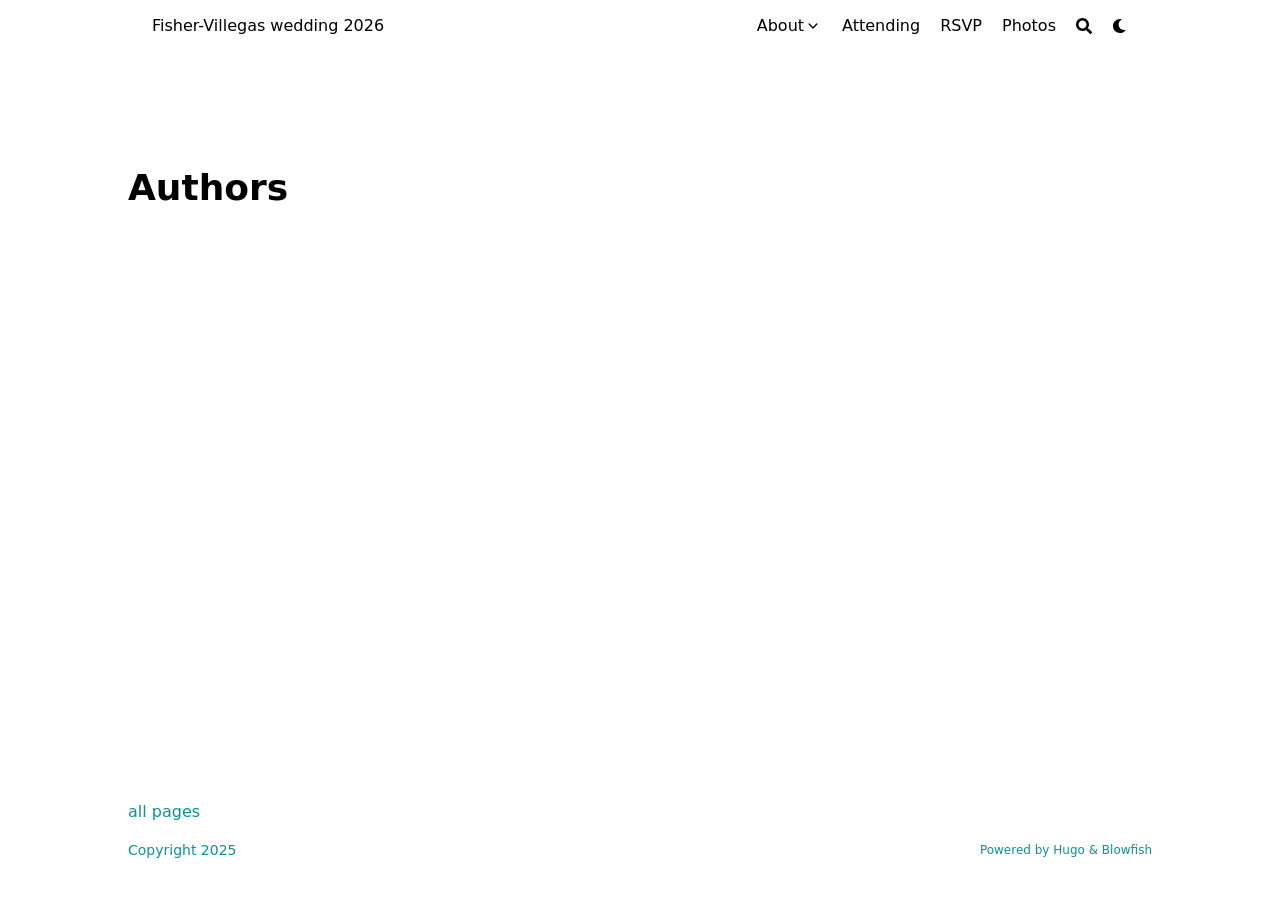
==== authors/index.html @ 95db7f05 "first" ====
<!doctype html>
<html
  lang="en"
  dir="ltr"
  class="scroll-smooth"
  data-default-appearance="light"
  data-auto-appearance="true"><head>
  <meta charset="utf-8">
  
    <meta http-equiv="content-language" content="en">
  
  <meta name="viewport" content="width=device-width, initial-scale=1.0">
  <meta http-equiv="X-UA-Compatible" content="ie=edge">
  <meta name="theme-color">

  
  <title>Authors &middot; Fisher-Villegas wedding 2026</title>
    <meta name="title" content="Authors &middot; Fisher-Villegas wedding 2026">

  
  <meta name="description" content="My awesome website">
  
  
  
  <link rel="canonical" href="/authors/">
  
      <link rel="alternate" type="application/rss+xml" href="/authors/index.xml" title="Fisher-Villegas wedding 2026" />
  
  
  
  
  
  
  
  
  
  
    
    
  
  
  <link
    type="text/css"
    rel="stylesheet"
    href="/css/main.bundle.min.0aa66857f04d6227991f8569ee3f696c177a013dd3d6143012922731d3c39399de2d27cdfc6acd08d117e744866d55031b97e3de1606413230615f7bd757d579.css"
    integrity="sha512-CqZoV/BNYieZH4Vp7j9pbBd6AT3T1hQwEpInMdPDk5neLSfN/GrNCNEX50SGbVUDG5fj3hYGQTIwYV9711fVeQ==">

  
  
  <script
    type="text/javascript"
    src="/js/appearance.min.516a16745bea5a9bd011138d254cc0fd3973cd55ce6e15f3dec763e7c7c2c7448f8fe7b54cca811cb821b0c7e12cd161caace1dd794ac3d34d40937cbcc9ee12.js"
    integrity="sha512-UWoWdFvqWpvQERONJUzA/TlzzVXObhXz3sdj58fCx0SPj&#43;e1TMqBHLghsMfhLNFhyqzh3XlKw9NNQJN8vMnuEg=="></script>
  
  
    
    
    
  
  
  
  
  
  
  
  
  
  
    
    <script
      defer
      type="text/javascript"
      id="script-bundle"
      src="/js/main.bundle.min.a187118b41a60744310065c567365de85730c8495301d0ebae41810cc6f7a47432b1de7d4f3b11338959f1ac50c266be6b4b73acf6bf770016eb59b602cc1aa0.js"
      integrity="sha512-oYcRi0GmB0QxAGXFZzZd6FcwyElTAdDrrkGBDMb3pHQysd59TzsRM4lZ8axQwma&#43;a0tzrPa/dwAW61m2AswaoA=="
      data-copy="Copy"
      data-copied="Copied"></script>
  
  
    
    <script src="/lib/zoom/zoom.min.umd.a527109b68c082a70f3697716dd72a9d5aa8b545cf800cecbbc7399f2ca6f6e0ce3e431f2062b48bbfa47c9ea42822714060bef309be073f49b9c0e30d318d7b.js" integrity="sha512-pScQm2jAgqcPNpdxbdcqnVqotUXPgAzsu8c5nyym9uDOPkMfIGK0i7&#43;kfJ6kKCJxQGC&#43;8wm&#43;Bz9JucDjDTGNew=="></script>
  

  
  
    <link rel="apple-touch-icon" sizes="180x180" href="/apple-touch-icon.png">
    <link rel="icon" type="image/png" sizes="32x32" href="/favicon-32x32.png">
    <link rel="icon" type="image/png" sizes="16x16" href="/favicon-16x16.png">
    <link rel="manifest" href="/site.webmanifest">
  

  
  
  
  
  
  

  
  <meta property="og:url" content="/authors/">
  <meta property="og:site_name" content="Fisher-Villegas wedding 2026">
  <meta property="og:title" content="Authors">
  <meta property="og:description" content="My awesome website">
  <meta property="og:locale" content="en">
  <meta property="og:type" content="website">

  
  <meta name="twitter:card" content="summary">
  <meta name="twitter:title" content="Authors">
  <meta name="twitter:description" content="My awesome website">

  


  
  
    <meta name="author" content="Fisher-Villegas wedding">
  
  
    
      
        
      
    
  

  
  

<script src="/lib/jquery/jquery.slim.min.b0dca576e87d7eaa5850ae4e61759c065786cdb6489d68fcc82240539eebd5da522bdb4fda085ffd245808c8fe2acb2516408eb774ef26b5f6015fc6737c0ea8.js" integrity="sha512-sNylduh9fqpYUK5OYXWcBleGzbZInWj8yCJAU57r1dpSK9tP2ghf/SRYCMj&#43;KsslFkCOt3TvJrX2AV/Gc3wOqA=="></script>























  
  





  
  

  
  

  
  

  
  
</head>
<body
    class="flex flex-col h-screen px-6 m-auto text-lg leading-7 max-w-7xl bg-neutral text-neutral-900 dark:bg-neutral-800 dark:text-neutral sm:px-14 md:px-24 lg:px-32 scrollbar-thin scrollbar-track-neutral-200 scrollbar-thumb-neutral-400 dark:scrollbar-track-neutral-800 dark:scrollbar-thumb-neutral-600">
    <div id="the-top" class="absolute flex self-center">
      <a
        class="px-3 py-1 text-sm -translate-y-8 rounded-b-lg bg-primary-200 focus:translate-y-0 dark:bg-neutral-600"
        href="#main-content">
        <span class="font-bold text-primary-600 ltr:pr-2 rtl:pl-2 dark:text-primary-400">&darr;</span>
        Skip to main content
      </a>
    </div>
    
    
      <div class="min-h-[148px]"></div>
<div class="fixed inset-x-0 pl-[24px] pr-[24px] z-100">
  <div
    id="menu-blur"
    class="absolute opacity-0 inset-x-0 top-0 h-full single_hero_background nozoom backdrop-blur-2xl shadow-2xl"></div>
  <div class="relative max-w-[64rem] ml-auto mr-auto">
    













<div
  class="main-menu flex items-center justify-between px-4 py-6 sm:px-6 md:justify-start gap-x-3 pt-[2px] pr-0 pb-[3px] pl-0">
  
  
    
    

  <div class="flex flex-1 items-center justify-between">
    <nav class="flex space-x-3">
      
        <a href="/" class="text-base font-medium text-gray-500 hover:text-gray-900">
          Fisher-Villegas wedding 2026
        </a>
      
    </nav>
    
  <nav class="hidden md:flex items-center gap-x-5 md:ml-12 h-12">
    
      
        
  <div>
  <div class="cursor-pointer flex items-center nested-menu">
    
    <a
      
      class="text-base font-medium text-gray-500 hover:text-primary-600 dark:hover:text-primary-400"
      title="">
      <p>
        About
      </p>
    </a>
    <span>
      <span class="relative block icon"><svg
  xmlns="http://www.w3.org/2000/svg"
  viewBox="0 0 20 20"
  fill="currentColor"
  aria-hidden="true"
>
  <path
    fill-rule="evenodd"
    d="M5.23 7.21a.75.75 0 011.06.02L10 11.168l3.71-3.938a.75.75 0 111.08 1.04l-4.25 4.5a.75.75 0 01-1.08 0l-4.25-4.5a.75.75 0 01.02-1.06z"
    clip-rule="evenodd"
  />
</svg>
</span>
    </span>
  </div>
  <div class="absolute menuhide">
    <div class="pt-2 p-5 mt-2 rounded-xl backdrop-blur shadow-2xl">
      <div class="flex flex-col space-y-3">
        
          <a
            href="/home/about/couple/"
            
            class="flex items-center text-gray-500 hover:text-primary-600 dark:hover:text-primary-400">
            
            <p class="text-sm font-sm" title="About">
              About the couple
            </p>
          </a>
        
          <a
            href="/home/about/location/"
            
            class="flex items-center text-gray-500 hover:text-primary-600 dark:hover:text-primary-400">
            
            <p class="text-sm font-sm" title="Location">
              Location
            </p>
          </a>
        
          <a
            href="/home/about/accom/"
            
            class="flex items-center text-gray-500 hover:text-primary-600 dark:hover:text-primary-400">
            
            <p class="text-sm font-sm" title="Accommodations">
              Accommodations
            </p>
          </a>
        
          <a
            href="/home/about/schedule/"
            
            class="flex items-center text-gray-500 hover:text-primary-600 dark:hover:text-primary-400">
            
            <p class="text-sm font-sm" title="Schedule">
              Schedule
            </p>
          </a>
        
          <a
            href="/home/about/gifts/"
            
            class="flex items-center text-gray-500 hover:text-primary-600 dark:hover:text-primary-400">
            
            <p class="text-sm font-sm" title="Gifts">
              Gifts
            </p>
          </a>
        
      </div>
    </div>
  </div>
</div>



      
        
  <a
  href="/home/attending/"
  
  class="flex items-center text-gray-500 hover:text-primary-600 dark:hover:text-primary-400">
  
  <p class="text-base font-medium" title="Attending">
    Attending
  </p>
</a>



      
        
  <a
  href="/home/rsvp/"
  
  class="flex items-center text-gray-500 hover:text-primary-600 dark:hover:text-primary-400">
  
  <p class="text-base font-medium" title="RSVP">
    RSVP
  </p>
</a>



      
        
  <a
  href="/home/photos/"
  
  class="flex items-center text-gray-500 hover:text-primary-600 dark:hover:text-primary-400">
  
  <p class="text-base font-medium" title="Photos">
    Photos
  </p>
</a>



      
    

    

    

    
      <button
        id="search-button"
        aria-label="Search"
        class="text-base hover:text-primary-600 dark:hover:text-primary-400"
        title="Search (/)">
        <span class="relative block icon"><svg aria-hidden="true" focusable="false" data-prefix="fas" data-icon="search" class="svg-inline--fa fa-search fa-w-16" role="img" xmlns="http://www.w3.org/2000/svg" viewBox="0 0 512 512"><path fill="currentColor" d="M505 442.7L405.3 343c-4.5-4.5-10.6-7-17-7H372c27.6-35.3 44-79.7 44-128C416 93.1 322.9 0 208 0S0 93.1 0 208s93.1 208 208 208c48.3 0 92.7-16.4 128-44v16.3c0 6.4 2.5 12.5 7 17l99.7 99.7c9.4 9.4 24.6 9.4 33.9 0l28.3-28.3c9.4-9.4 9.4-24.6.1-34zM208 336c-70.7 0-128-57.2-128-128 0-70.7 57.2-128 128-128 70.7 0 128 57.2 128 128 0 70.7-57.2 128-128 128z"/></svg>
</span>
      </button>
    

    
      <div class=" flex items-center">
        <button
          id="appearance-switcher"
          aria-label="Dark mode switcher"
          type="button"
          class="text-base hover:text-primary-600 dark:hover:text-primary-400">
          <div class="flex items-center justify-center dark:hidden">
            <span class="relative block icon"><svg xmlns="http://www.w3.org/2000/svg" viewBox="0 0 512 512"><path fill="currentColor" d="M32 256c0-123.8 100.3-224 223.8-224c11.36 0 29.7 1.668 40.9 3.746c9.616 1.777 11.75 14.63 3.279 19.44C245 86.5 211.2 144.6 211.2 207.8c0 109.7 99.71 193 208.3 172.3c9.561-1.805 16.28 9.324 10.11 16.95C387.9 448.6 324.8 480 255.8 480C132.1 480 32 379.6 32 256z"/></svg>
</span>
          </div>
          <div class="items-center justify-center hidden dark:flex">
            <span class="relative block icon"><svg xmlns="http://www.w3.org/2000/svg" viewBox="0 0 512 512"><path fill="currentColor" d="M256 159.1c-53.02 0-95.1 42.98-95.1 95.1S202.1 351.1 256 351.1s95.1-42.98 95.1-95.1S309 159.1 256 159.1zM509.3 347L446.1 255.1l63.15-91.01c6.332-9.125 1.104-21.74-9.826-23.72l-109-19.7l-19.7-109c-1.975-10.93-14.59-16.16-23.72-9.824L256 65.89L164.1 2.736c-9.125-6.332-21.74-1.107-23.72 9.824L121.6 121.6L12.56 141.3C1.633 143.2-3.596 155.9 2.736 164.1L65.89 256l-63.15 91.01c-6.332 9.125-1.105 21.74 9.824 23.72l109 19.7l19.7 109c1.975 10.93 14.59 16.16 23.72 9.824L256 446.1l91.01 63.15c9.127 6.334 21.75 1.107 23.72-9.822l19.7-109l109-19.7C510.4 368.8 515.6 356.1 509.3 347zM256 383.1c-70.69 0-127.1-57.31-127.1-127.1c0-70.69 57.31-127.1 127.1-127.1s127.1 57.3 127.1 127.1C383.1 326.7 326.7 383.1 256 383.1z"/></svg>
</span>
          </div>
        </button>
      </div>
    
  </nav>

    
  <div class="flex md:hidden items-center gap-x-5 md:ml-12 h-12">
    <span></span>

    

    

    
      <button
        id="search-button-mobile"
        aria-label="Search"
        class="text-base hover:text-primary-600 dark:hover:text-primary-400"
        title="Search (/)">
        <span class="relative block icon"><svg aria-hidden="true" focusable="false" data-prefix="fas" data-icon="search" class="svg-inline--fa fa-search fa-w-16" role="img" xmlns="http://www.w3.org/2000/svg" viewBox="0 0 512 512"><path fill="currentColor" d="M505 442.7L405.3 343c-4.5-4.5-10.6-7-17-7H372c27.6-35.3 44-79.7 44-128C416 93.1 322.9 0 208 0S0 93.1 0 208s93.1 208 208 208c48.3 0 92.7-16.4 128-44v16.3c0 6.4 2.5 12.5 7 17l99.7 99.7c9.4 9.4 24.6 9.4 33.9 0l28.3-28.3c9.4-9.4 9.4-24.6.1-34zM208 336c-70.7 0-128-57.2-128-128 0-70.7 57.2-128 128-128 70.7 0 128 57.2 128 128 0 70.7-57.2 128-128 128z"/></svg>
</span>
      </button>
    

    
      <button
        id="appearance-switcher-mobile"
        aria-label="Dark mode switcher"
        type="button"
        class="text-base hover:text-primary-600 dark:hover:text-primary-400 ltr:mr-1 rtl:ml-1">
        <div class="flex items-center justify-center dark:hidden">
          <span class="relative block icon"><svg xmlns="http://www.w3.org/2000/svg" viewBox="0 0 512 512"><path fill="currentColor" d="M32 256c0-123.8 100.3-224 223.8-224c11.36 0 29.7 1.668 40.9 3.746c9.616 1.777 11.75 14.63 3.279 19.44C245 86.5 211.2 144.6 211.2 207.8c0 109.7 99.71 193 208.3 172.3c9.561-1.805 16.28 9.324 10.11 16.95C387.9 448.6 324.8 480 255.8 480C132.1 480 32 379.6 32 256z"/></svg>
</span>
        </div>
        <div class="items-center justify-center hidden dark:flex">
          <span class="relative block icon"><svg xmlns="http://www.w3.org/2000/svg" viewBox="0 0 512 512"><path fill="currentColor" d="M256 159.1c-53.02 0-95.1 42.98-95.1 95.1S202.1 351.1 256 351.1s95.1-42.98 95.1-95.1S309 159.1 256 159.1zM509.3 347L446.1 255.1l63.15-91.01c6.332-9.125 1.104-21.74-9.826-23.72l-109-19.7l-19.7-109c-1.975-10.93-14.59-16.16-23.72-9.824L256 65.89L164.1 2.736c-9.125-6.332-21.74-1.107-23.72 9.824L121.6 121.6L12.56 141.3C1.633 143.2-3.596 155.9 2.736 164.1L65.89 256l-63.15 91.01c-6.332 9.125-1.105 21.74 9.824 23.72l109 19.7l19.7 109c1.975 10.93 14.59 16.16 23.72 9.824L256 446.1l91.01 63.15c9.127 6.334 21.75 1.107 23.72-9.822l19.7-109l109-19.7C510.4 368.8 515.6 356.1 509.3 347zM256 383.1c-70.69 0-127.1-57.31-127.1-127.1c0-70.69 57.31-127.1 127.1-127.1s127.1 57.3 127.1 127.1C383.1 326.7 326.7 383.1 256 383.1z"/></svg>
</span>
        </div>
      </button>
    
  </div>

  </div>
  
  <div class="-my-2 md:hidden">
    <div id="menu-button" class="block">
      
        <div class="cursor-pointer hover:text-primary-600 dark:hover:text-primary-400">
          <span class="relative block icon"><svg xmlns="http://www.w3.org/2000/svg" viewBox="0 0 448 512"><path fill="currentColor" d="M0 96C0 78.33 14.33 64 32 64H416C433.7 64 448 78.33 448 96C448 113.7 433.7 128 416 128H32C14.33 128 0 113.7 0 96zM0 256C0 238.3 14.33 224 32 224H416C433.7 224 448 238.3 448 256C448 273.7 433.7 288 416 288H32C14.33 288 0 273.7 0 256zM416 448H32C14.33 448 0 433.7 0 416C0 398.3 14.33 384 32 384H416C433.7 384 448 398.3 448 416C448 433.7 433.7 448 416 448z"/></svg>
</span>
        </div>
        <div
          id="menu-wrapper"
          class="fixed inset-0 z-30 invisible w-screen h-screen m-0 overflow-auto transition-opacity opacity-0 cursor-default bg-neutral-100/50 backdrop-blur-sm dark:bg-neutral-900/50 pt-[5px]">
          <ul
            class="flex space-y-2 mt-3 flex-col items-end w-full px-6 py-6 mx-auto overflow-visible list-none ltr:text-right rtl:text-left max-w-7xl">
            <li id="menu-close-button">
              <span
                class="cursor-pointer inline-block align-text-bottom hover:text-primary-600 dark:hover:text-primary-400">
                <span class="relative block icon"><svg xmlns="http://www.w3.org/2000/svg" viewBox="0 0 320 512"><path fill="currentColor" d="M310.6 361.4c12.5 12.5 12.5 32.75 0 45.25C304.4 412.9 296.2 416 288 416s-16.38-3.125-22.62-9.375L160 301.3L54.63 406.6C48.38 412.9 40.19 416 32 416S15.63 412.9 9.375 406.6c-12.5-12.5-12.5-32.75 0-45.25l105.4-105.4L9.375 150.6c-12.5-12.5-12.5-32.75 0-45.25s32.75-12.5 45.25 0L160 210.8l105.4-105.4c12.5-12.5 32.75-12.5 45.25 0s12.5 32.75 0 45.25l-105.4 105.4L310.6 361.4z"/></svg>
</span>
              </span>
            </li>

            
              
  <li class="mt-1">
  <a
    href=""
    class="flex items-center text-gray-500 hover:text-primary-600 dark:hover:text-primary-400">
    
    <p class="text-bg font-bg" title="">
      About
    </p>
    <span>
      <span class="relative block icon"><svg
  xmlns="http://www.w3.org/2000/svg"
  viewBox="0 0 20 20"
  fill="currentColor"
  aria-hidden="true"
>
  <path
    fill-rule="evenodd"
    d="M5.23 7.21a.75.75 0 011.06.02L10 11.168l3.71-3.938a.75.75 0 111.08 1.04l-4.25 4.5a.75.75 0 01-1.08 0l-4.25-4.5a.75.75 0 01.02-1.06z"
    clip-rule="evenodd"
  />
</svg>
</span>
    </span>
  </a>
</li>

  <li class="mt-1">
    <a
      href="/home/about/couple/"
      
      class="flex items-center text-gray-500 hover:text-primary-600 dark:hover:text-primary-400">
      
      <p class="text-sm font-small" title="About">
        About the couple
      </p>
    </a>
  </li>

  <li class="mt-1">
    <a
      href="/home/about/location/"
      
      class="flex items-center text-gray-500 hover:text-primary-600 dark:hover:text-primary-400">
      
      <p class="text-sm font-small" title="Location">
        Location
      </p>
    </a>
  </li>

  <li class="mt-1">
    <a
      href="/home/about/accom/"
      
      class="flex items-center text-gray-500 hover:text-primary-600 dark:hover:text-primary-400">
      
      <p class="text-sm font-small" title="Accommodations">
        Accommodations
      </p>
    </a>
  </li>

  <li class="mt-1">
    <a
      href="/home/about/schedule/"
      
      class="flex items-center text-gray-500 hover:text-primary-600 dark:hover:text-primary-400">
      
      <p class="text-sm font-small" title="Schedule">
        Schedule
      </p>
    </a>
  </li>

  <li class="mt-1">
    <a
      href="/home/about/gifts/"
      
      class="flex items-center text-gray-500 hover:text-primary-600 dark:hover:text-primary-400">
      
      <p class="text-sm font-small" title="Gifts">
        Gifts
      </p>
    </a>
  </li>

<li class="mb-2"></li>



            
              
  <li class="mt-1">
  <a
    href="/home/attending/"
    
    class="flex items-center text-gray-500 hover:text-primary-600 dark:hover:text-primary-400">
    
    <p class="text-bg font-bg" title="Attending">
      Attending
    </p>
  </a>
</li>



            
              
  <li class="mt-1">
  <a
    href="/home/rsvp/"
    
    class="flex items-center text-gray-500 hover:text-primary-600 dark:hover:text-primary-400">
    
    <p class="text-bg font-bg" title="RSVP">
      RSVP
    </p>
  </a>
</li>



            
              
  <li class="mt-1">
  <a
    href="/home/photos/"
    
    class="flex items-center text-gray-500 hover:text-primary-600 dark:hover:text-primary-400">
    
    <p class="text-bg font-bg" title="Photos">
      Photos
    </p>
  </a>
</li>



            

          </ul>
          
        </div>
      
    </div>
  </div>

</div>




  <script>
    (function () {
      var $mainmenu = $(".main-menu");
      var path = window.location.pathname;
      $mainmenu.find('a[href="' + path + '"]').each(function (i, e) {
        $(e).children("p").addClass("active");
      });
    })();
  </script>


  </div>
</div>


<script
  type="text/javascript"
  src="/js/background-blur.min.0ad33cb9c066f652728b2cc09c9ceaf32645544f48e8b6b38f120d86f433ed997da275a49e6151fe0176430c45376812708d84727f3f969101fb44a4345b3f34.js"
  integrity="sha512-CtM8ucBm9lJyiyzAnJzq8yZFVE9I6LazjxINhvQz7Zl9onWknmFR/gF2QwxFN2gScI2Ecn8/lpEB&#43;0SkNFs/NA=="
  data-target-id="menu-blur"></script>

    
    <div class="relative flex flex-col grow">
      <main id="main-content" class="grow">
        
  
  <header>
    
    <h1 class="mt-5 text-4xl font-extrabold text-neutral-900 dark:text-neutral">Authors</h1>
    <div class="mt-1 mb-2 text-base text-neutral-500 dark:text-neutral-400 print:hidden">
      





  
  



  

  

  

  

  


  <div class="flex flex-row flex-wrap items-center">
    
    
  </div>


    </div>
  </header>
  

  

    <section class="flex flex-wrap max-w-prose -mx-2 overflow-hidden">
      
    </section>
  


        
      </main><footer id="site-footer" class="py-10 print:hidden">
  
  
    
      
      
        
          
          
      
      
      
      <nav class="flex flex-row pb-4 text-base font-medium text-neutral-500 dark:text-neutral-400 ">
        <ul class="flex list-none flex-col sm:flex-row">
          
            <li class=" flex mb-1 ltr:text-right rtl:text-left sm:mb-0 ltr:sm:mr-7 ltr:sm:last:mr-0 rtl:sm:ml-7 rtl:sm:last:ml-0 ">
              <a
                class="decoration-primary-500 hover:underline hover:decoration-2 hover:underline-offset-2 flex items-center"
                href="/home/"
                title="Homes">
                
                all pages
              </a>
            </li>
          
        </ul>
      </nav>
    
  
  <div class="flex items-center justify-between">
    
    
      <p class="text-sm text-neutral-500 dark:text-neutral-400">
          Copyright 2025
      </p>
    

    
    
      <p class="text-xs text-neutral-500 dark:text-neutral-400">
        
        
        Powered by <a class="hover:underline hover:decoration-primary-400 hover:text-primary-500"
          href="https://gohugo.io/" target="_blank" rel="noopener noreferrer">Hugo</a> &amp; <a class="hover:underline hover:decoration-primary-400 hover:text-primary-500"
          href="https://blowfish.page/" target="_blank" rel="noopener noreferrer">Blowfish</a>
      </p>
    
  </div>
  
    <script>
      mediumZoom(document.querySelectorAll("img:not(.nozoom)"), {
        margin: 24,
        background: "rgba(0,0,0,0.5)",
        scrollOffset: 0,
      });
    </script>
  
  
  
  <script
    type="text/javascript"
    src="/js/process.min.ee03488f19c93c2efb199e2e3014ea5f3cb2ce7d45154adb3399a158cac27ca52831db249ede5bb602700ef87eb02434139de0858af1818ab0fb4182472204a4.js"
    integrity="sha512-7gNIjxnJPC77GZ4uMBTqXzyyzn1FFUrbM5mhWMrCfKUoMdsknt5btgJwDvh&#43;sCQ0E53ghYrxgYqw&#43;0GCRyIEpA=="></script>
  
  
</footer>
<div
  id="search-wrapper"
  class="invisible fixed inset-0 flex h-screen w-screen cursor-default flex-col bg-neutral-500/50 p-4 backdrop-blur-sm dark:bg-neutral-900/50 sm:p-6 md:p-[10vh] lg:p-[12vh] z-500"
  data-url="/">
  <div
    id="search-modal"
    class="flex flex-col w-full max-w-3xl min-h-0 mx-auto border rounded-md shadow-lg top-20 border-neutral-200 bg-neutral dark:border-neutral-700 dark:bg-neutral-800">
    <header class="relative z-10 flex items-center justify-between flex-none px-2">
      <form class="flex items-center flex-auto min-w-0">
        <div class="flex items-center justify-center w-8 h-8 text-neutral-400">
          <span class="relative block icon"><svg aria-hidden="true" focusable="false" data-prefix="fas" data-icon="search" class="svg-inline--fa fa-search fa-w-16" role="img" xmlns="http://www.w3.org/2000/svg" viewBox="0 0 512 512"><path fill="currentColor" d="M505 442.7L405.3 343c-4.5-4.5-10.6-7-17-7H372c27.6-35.3 44-79.7 44-128C416 93.1 322.9 0 208 0S0 93.1 0 208s93.1 208 208 208c48.3 0 92.7-16.4 128-44v16.3c0 6.4 2.5 12.5 7 17l99.7 99.7c9.4 9.4 24.6 9.4 33.9 0l28.3-28.3c9.4-9.4 9.4-24.6.1-34zM208 336c-70.7 0-128-57.2-128-128 0-70.7 57.2-128 128-128 70.7 0 128 57.2 128 128 0 70.7-57.2 128-128 128z"/></svg>
</span>
        </div>
        <input
          type="search"
          id="search-query"
          class="flex flex-auto h-12 mx-1 bg-transparent appearance-none focus:outline-dotted focus:outline-2 focus:outline-transparent"
          placeholder="Search"
          tabindex="0">
      </form>
      <button
        id="close-search-button"
        class="flex items-center justify-center w-8 h-8 text-neutral-700 hover:text-primary-600 dark:text-neutral dark:hover:text-primary-400"
        title="Close (Esc)">
        <span class="relative block icon"><svg xmlns="http://www.w3.org/2000/svg" viewBox="0 0 320 512"><path fill="currentColor" d="M310.6 361.4c12.5 12.5 12.5 32.75 0 45.25C304.4 412.9 296.2 416 288 416s-16.38-3.125-22.62-9.375L160 301.3L54.63 406.6C48.38 412.9 40.19 416 32 416S15.63 412.9 9.375 406.6c-12.5-12.5-12.5-32.75 0-45.25l105.4-105.4L9.375 150.6c-12.5-12.5-12.5-32.75 0-45.25s32.75-12.5 45.25 0L160 210.8l105.4-105.4c12.5-12.5 32.75-12.5 45.25 0s12.5 32.75 0 45.25l-105.4 105.4L310.6 361.4z"/></svg>
</span>
      </button>
    </header>
    <section class="flex-auto px-2 overflow-auto">
      <ul id="search-results">
        
      </ul>
    </section>
  </div>
</div>

    </div>
  </body>
  
    <script
      data-name="BMC-Widget"
      data-cfasync="false"
      src="https://cdnjs.buymeacoffee.com/1.0.0/widget.prod.min.js"
      data-id=""
      data-description="Support me on Buy me a coffee!"
      data-message="Hello"
      data-color="#FFDD00"
      data-position="Right"
      data-x_margin="18"
      data-y_margin="18"></script>
  
</html>
---- css/main.bundle.min.0aa66857f04d6227991f8569ee3f696c177a013dd3d6143012922731d3c39399de2d27cdfc6acd08d117e744866d55031b97e3de1606413230615f7bd757d579.css ----
:root{--color-neutral:255, 255, 255;--color-neutral-50:255, 255, 255;--color-neutral-100:214, 251, 252;--color-neutral-200:142, 245, 247;--color-neutral-300:70, 239, 243;--color-neutral-400:15, 217, 222;--color-neutral-500:10, 147, 150;--color-neutral-600:7, 110, 112;--color-neutral-700:5, 72, 74;--color-neutral-800:2, 35, 35;--color-neutral-900:0, 0, 0;--color-primary-50:255, 255, 255;--color-primary-100:255, 255, 255;--color-primary-200:255, 240, 212;--color-primary-300:255, 213, 136;--color-primary-400:255, 187, 59;--color-primary-500:238, 155, 0;--color-primary-600:197, 128, 0;--color-primary-700:156, 102, 0;--color-primary-800:116, 75, 0;--color-primary-900:75, 49, 0;--color-secondary-50:255, 255, 255;--color-secondary-100:255, 246, 241;--color-secondary-200:254, 194, 166;--color-secondary-300:252, 142, 91;--color-secondary-400:251, 91, 15;--color-secondary-500:187, 62, 3;--color-secondary-600:147, 49, 2;--color-secondary-700:107, 35, 2;--color-secondary-800:67, 22, 1;--color-secondary-900:26, 9, 0}/*!tailwindcss v4.1.11 | MIT License | https://tailwindcss.com*//*!Blowfish | MIT License | https://github.com/nunocoracao/blowfish*/@layer properties;#zen-mode-button{cursor:pointer}.zen-mode{position:relative}body.zen-mode-enable{ #bmc-wbtn, .author { display: none !important; }}.prose .chroma{position:static;border-radius:var(--radius-md);background-color:rgba(var(--color-neutral-50),1);color:rgba(var(--color-neutral-700),1);&:is(.dark *) { background-color:rgba(var(--color-neutral-700),1); } &:is(.dark *) { color:rgba(var(--color-neutral-200),1); }}.chroma .lntd,.chroma .lntd pre{margin:calc(var(--spacing) * 0);--tw-border-style:none;border-style:none;padding:calc(var(--spacing) * 0);vertical-align:top}.chroma .lntable{display:block;width:auto;overflow:hidden;padding-inline:calc(var(--spacing) * 4);padding-block:calc(var(--spacing) * 3);font-size:var(--text-base);line-height:var(--tw-leading,var(--text-base--line-height));border-spacing:0}.chroma .hl{margin-inline:calc(var(--spacing) * -4);display:block;width:auto;background-color:rgba(var(--color-primary-100),1);padding-inline:calc(var(--spacing) * 4);&:is(.dark *) { background-color:rgba(var(--color-primary-900),1); }}.chroma .lntd .hl{margin:calc(var(--spacing) * 0);padding:calc(var(--spacing) * 0)}.chroma .lnt,.chroma .ln{margin-right:.4em;padding-inline:.4em;padding-block:calc(var(--spacing) * 0);color:rgba(var(--color-neutral-600),1);&:is(.dark *) { color:rgba(var(--color-neutral-300),1); }}.chroma .k,.chroma .kd,.chroma .kn,.chroma .kp,.chroma .kr,.chroma .nc,.chroma .fm,.chroma .nn,.chroma .vc,.chroma .o{color:rgba(var(--color-primary-600),1);&:is(.dark *) { color:rgba(var(--color-primary-300),1); }}.chroma .kc{--tw-font-weight:var(--font-weight-semibold);font-weight:var(--font-weight-semibold);color:rgba(var(--color-secondary-400),1);&:is(.dark *) { color:rgba(var(--color-secondary-500),1); }}.chroma .kt,.chroma .nv,.chroma .vi,.chroma .vm,.chroma .m,.chroma .mb,.chroma .mf,.chroma .mh,.chroma .mi,.chroma .il,.chroma .mo{color:rgba(var(--color-secondary-400),1);&:is(.dark *) { color:rgba(var(--color-secondary-600),1); }}.chroma .n,.chroma .nd,.chroma .ni,.chroma .nl{color:rgba(var(--color-secondary-900),1);&:is(.dark *) { color:rgba(var(--color-secondary-200),1); }}.chroma .na,.chroma .nb,.chroma .bp,.chroma .nx,.chroma .py,.chroma .nt{color:rgba(var(--color-secondary-800),1);&:is(.dark *) { color:rgba(var(--color-secondary-300),1); }}.chroma .no,.chroma .ne,.chroma .vg{--tw-font-weight:var(--font-weight-semibold);font-weight:var(--font-weight-semibold);color:rgba(var(--color-secondary-400),1);&:is(.dark *) { color:rgba(var(--color-secondary-500),1); }}.chroma .nf{color:rgba(var(--color-secondary-600),1);&:is(.dark *) { color:rgba(var(--color-secondary-500),1); }}.chroma .l,.chroma .ld,.chroma .s,.chroma .sa,.chroma .sb,.chroma .sc,.chroma .dl,.chroma .sd,.chroma .s2,.chroma .sh,.chroma .si,.chroma .sx,.chroma .s1,.chroma .gi,.chroma .go,.chroma .gp{color:rgba(var(--color-primary-800),1);&:is(.dark *) { color:rgba(var(--color-primary-400),1); }}.chroma .se{--tw-font-weight:var(--font-weight-semibold);font-weight:var(--font-weight-semibold);color:rgba(var(--color-secondary-400),1);&:is(.dark *) { color:rgba(var(--color-secondary-500),1); }}.chroma .sr,.chroma .ss{--tw-font-weight:var(--font-weight-semibold);font-weight:var(--font-weight-semibold);color:rgba(var(--color-primary-800),1);&:is(.dark *) { color:rgba(var(--color-primary-400),1); }}.chroma .ow{--tw-font-weight:var(--font-weight-semibold);font-weight:var(--font-weight-semibold);color:rgba(var(--color-primary-400),1);&:is(.dark *) { color:rgba(var(--color-primary-600),1); }}.chroma .c,.chroma .cm,.chroma .c1,.chroma .cs,.chroma .cp,.chroma .cpf{color:rgba(var(--color-neutral-500),1);font-style:italic;&:is(.dark *) { color:rgba(var(--color-neutral-400),1); }}.chroma .ch{--tw-font-weight:var(--font-weight-semibold);font-weight:var(--font-weight-semibold);color:rgba(var(--color-neutral-500),1);font-style:italic;&:is(.dark *) { color:rgba(var(--color-neutral-400),1); }}.chroma .ge{font-style:italic}.chroma .gh{--tw-font-weight:var(--font-weight-semibold);font-weight:var(--font-weight-semibold);color:rgba(var(--color-neutral-500),1)}.chroma .gs{--tw-font-weight:var(--font-weight-semibold);font-weight:var(--font-weight-semibold)}.chroma .gu,.chroma .gt{color:rgba(var(--color-neutral-500),1)}.chroma .gl{text-decoration-line:underline}.a11y-panel-enter-active{animation:slideInFromTop .3s cubic-bezier(.4,0,.2,1)forwards}.a11y-panel-leave-active{animation:slideOutToTop .3s cubic-bezier(.4,0,.2,1)forwards}.ios-toggle{position:relative;width:42px;height:24px;background:#e5e5e5;border-radius:12px;cursor:pointer;transition:background-color .3s ease;pointer-events:auto}.ios-toggle input{position:absolute;top:0;left:0;width:100%;height:100%;opacity:0;cursor:pointer;z-index:1}.ios-toggle::after{content:"";position:absolute;top:2px;left:2px;width:20px;height:20px;background:#fff;border-radius:50%;transition:transform .3s ease,background-color .3s ease;box-shadow:0 1px 3px rgba(0,0,0,.2);z-index:0}.ios-toggle input:checked+.toggle-track::after{transform:translateX(18px)}.ios-toggle input:checked+.toggle-track{background:rgba(var(--color-primary-500),1)}.ios-toggle input:checked~.ios-toggle-ball{transform:translateX(18px)}.ios-toggle.is-checked{background:rgba(var(--color-primary-500),1)}.ios-toggle:has(input:checked){background:rgba(var(--color-primary-500),1)}.ios-toggle:has(input:checked)::after{transform:translateX(18px)}.dark .ios-toggle{background:#404040}.dark .ios-toggle::after{background:#f5f5f5}@layer theme,base,components,utilities;@layer theme{:root,:host{--font-sans:ui-sans-serif, system-ui, sans-serif, "Apple Color Emoji",
      "Segoe UI Emoji", "Segoe UI Symbol", "Noto Color Emoji";--font-mono:ui-monospace, SFMono-Regular, Menlo, Monaco, Consolas, "Liberation Mono",
      "Courier New", monospace;--spacing:0.25rem;--container-xs:20rem;--container-xl:36rem;--container-3xl:48rem;--container-7xl:80rem;--text-xs:0.75rem;--text-xs--line-height:calc(1 / 0.75);--text-sm:0.875rem;--text-sm--line-height:calc(1.25 / 0.875);--text-base:1rem;--text-base--line-height:calc(1.5 / 1);--text-lg:1.125rem;--text-lg--line-height:calc(1.75 / 1.125);--text-xl:1.25rem;--text-xl--line-height:calc(1.75 / 1.25);--text-2xl:1.5rem;--text-2xl--line-height:calc(2 / 1.5);--text-3xl:1.875rem;--text-3xl--line-height:calc(2.25 / 1.875);--text-4xl:2.25rem;--text-4xl--line-height:calc(2.5 / 2.25);--font-weight-light:300;--font-weight-normal:400;--font-weight-medium:500;--font-weight-semibold:600;--font-weight-bold:700;--font-weight-extrabold:800;--tracking-normal:0em;--leading-snug:1.375;--radius-md:0.375rem;--radius-lg:0.5rem;--radius-xl:0.75rem;--radius-2xl:1rem;--ease-in:cubic-bezier(0.4, 0, 1, 1);--ease-out:cubic-bezier(0, 0, 0.2, 1);--ease-in-out:cubic-bezier(0.4, 0, 0.2, 1);--animate-pulse:pulse 2s cubic-bezier(0.4, 0, 0.6, 1) infinite;--blur-sm:8px;--blur-2xl:40px;--default-transition-duration:150ms;--default-transition-timing-function:cubic-bezier(0.4, 0, 0.2, 1);--default-font-family:var(--font-sans);--default-mono-font-family:var(--font-mono)}}@layer base{*,::after,::before,::backdrop,::file-selector-button{box-sizing:border-box;margin:0;padding:0;border:0 solid}html,:host{line-height:1.5;-webkit-text-size-adjust:100%;tab-size:4;font-family:var(--default-font-family,ui-sans-serif,system-ui,sans-serif,"Apple Color Emoji","Segoe UI Emoji","Segoe UI Symbol","Noto Color Emoji");font-feature-settings:var(--default-font-feature-settings,normal);font-variation-settings:var(--default-font-variation-settings,normal);-webkit-tap-highlight-color:transparent}hr{height:0;color:inherit;border-top-width:1px}abbr:where([title]){-webkit-text-decoration:underline dotted;text-decoration:underline dotted}h1,h2,h3,h4,h5,h6{font-size:inherit;font-weight:inherit}a{color:inherit;-webkit-text-decoration:inherit;text-decoration:inherit}b,strong{font-weight:bolder}code,kbd,samp,pre{font-family:var(--default-mono-font-family,ui-monospace,SFMono-Regular,Menlo,Monaco,Consolas,"Liberation Mono","Courier New",monospace);font-feature-settings:var(--default-mono-font-feature-settings,normal);font-variation-settings:var(--default-mono-font-variation-settings,normal);font-size:1em}small{font-size:80%}sub,sup{font-size:75%;line-height:0;position:relative;vertical-align:baseline}sub{bottom:-.25em}sup{top:-.5em}table{text-indent:0;border-color:inherit;border-collapse:collapse}:-moz-focusring{outline:auto}progress{vertical-align:baseline}summary{display:list-item}ol,ul,menu{list-style:none}img,svg,video,canvas,audio,iframe,embed,object{display:block;vertical-align:middle}img,video{max-width:100%;height:auto}button,input,select,optgroup,textarea,::file-selector-button{font:inherit;font-feature-settings:inherit;font-variation-settings:inherit;letter-spacing:inherit;color:inherit;border-radius:0;background-color:transparent;opacity:1}:where(select:is([multiple],[size])) optgroup{font-weight:bolder}:where(select:is([multiple],[size])) optgroup option{padding-inline-start:20px}::file-selector-button{margin-inline-end:4px}::placeholder{opacity:1}@supports(not (-webkit-appearance:-apple-pay-button)) or (contain-intrinsic-size:1px){::placeholder{color:currentcolor;@supports(color:color-mix(in lab,red,red)){color: color-mix(in oklab,currentcolor 50%,transparent);}}}textarea{resize:vertical}::-webkit-search-decoration{-webkit-appearance:none}::-webkit-date-and-time-value{min-height:1lh;text-align:inherit}::-webkit-datetime-edit{display:inline-flex}::-webkit-datetime-edit-fields-wrapper{padding:0}::-webkit-datetime-edit,::-webkit-datetime-edit-year-field,::-webkit-datetime-edit-month-field,::-webkit-datetime-edit-day-field,::-webkit-datetime-edit-hour-field,::-webkit-datetime-edit-minute-field,::-webkit-datetime-edit-second-field,::-webkit-datetime-edit-millisecond-field,::-webkit-datetime-edit-meridiem-field{padding-block:0}:-moz-ui-invalid{box-shadow:none}button,input:where([type=button],[type=reset],[type=submit]),::file-selector-button{appearance:button}::-webkit-inner-spin-button,::-webkit-outer-spin-button{height:auto}[hidden]:where(:not([hidden=until-found])){display:none !important}}@layer utilities{.pointer-events-auto{pointer-events:auto}.pointer-events-none{pointer-events:none}.\!visible{visibility:visible !important}.collapse{visibility:collapse}.invisible{visibility:hidden}.visible{visibility:visible}.sr-only{position:absolute;width:1px;height:1px;padding:0;margin:-1px;overflow:hidden;clip:rect(0,0,0,0);white-space:nowrap;border-width:0}.\!absolute{position:absolute !important}.absolute{position:absolute}.fixed{position:fixed}.relative{position:relative}.static{position:static}.sticky{position:sticky}.inset-0{inset:calc(var(--spacing) * 0)}.inset-x-0{inset-inline:calc(var(--spacing) * 0)}.top-0{top:calc(var(--spacing) * 0)}.top-1\/2{top:calc(1/2 * 100%)}.top-20{top:calc(var(--spacing) * 20)}.top-\[110vh\]{top:110vh}.top-\[calc\(100vh-5\.5rem\)\]{top:calc(100vh - 5.5rem)}.right-0{right:calc(var(--spacing) * 0)}.bottom-0{bottom:calc(var(--spacing) * 0)}.left-0{left:calc(var(--spacing) * 0)}.left-1\/2{left:calc(1/2 * 100%)}.left-\[calc\(max\(-50vw\,-800px\)\+50\%\)\]{left:calc(max(-50vw,-800px) + 50%)}.-z-10{z-index:calc(10 * -1)}.z-2{z-index:2}.z-10{z-index:10}.z-30{z-index:30}.z-80{z-index:80}.z-100{z-index:100}.z-500{z-index:500}.z-\[1\]{z-index:1}.z-\[999\]{z-index:999}.z-\[1040\]{z-index:1040}.z-\[1070\]{z-index:1070}.z-\[1080\]{z-index:1080}.order-first{order:-9999}.float-left{float:left}.container{width:100%;@media(width >= 640px){max-width: 640px;}@media(width >= 853px){max-width: 853px;}@media(width >= 1024px){max-width: 1024px;}@media(width >= 1280px){max-width: 1280px;}@media(width >= 1536px){max-width: 1536px;}}.\!-m-px{margin:-1px !important}.m-0{margin:calc(var(--spacing) * 0)}.m-1{margin:calc(var(--spacing) * 1)}.m-2{margin:calc(var(--spacing) * 2)}.m-300{margin:calc(var(--spacing) * 300)}.m-auto{margin:auto}.-mx-2{margin-inline:calc(var(--spacing) * -2)}.mx-1{margin-inline:calc(var(--spacing) * 1)}.mx-\[3px\]{margin-inline:3px}.mx-\[15\%\]{margin-inline:15%}.mx-auto{margin-inline:auto}.-my-2{margin-block:calc(var(--spacing) * -2)}.my-0{margin-block:calc(var(--spacing) * 0)}.my-3{margin-block:calc(var(--spacing) * 3)}.prose{color:var(--tw-prose-body);max-width:65ch; :where(p):not(:where([class~="not-prose"],[class~="not-prose"] *)) { margin-top: 1.25em; margin-bottom: 1.25em; } :where([class~="lead"]):not(:where([class~="not-prose"],[class~="not-prose"] *)) { color: var(--tw-prose-lead); font-size: 1.25em; line-height: 1.6; margin-top: 1.2em; margin-bottom: 1.2em; } :where(a):not(:where([class~="not-prose"],[class~="not-prose"] *)) { color: var(--tw-prose-links); text-decoration: none; font-weight: 500; text-decoration-color: rgba(var(--color-primary-300), 1); &:hover { color: rgba(var(--color-primary-600), 1); text-decoration: none; border-radius: 0.09rem; } } :where(strong):not(:where([class~="not-prose"],[class~="not-prose"] *)) { color: var(--tw-prose-bold); font-weight: 600; } :where(a strong):not(:where([class~="not-prose"],[class~="not-prose"] *)) { color: inherit; } :where(blockquote strong):not(:where([class~="not-prose"],[class~="not-prose"] *)) { color: inherit; } :where(thead th strong):not(:where([class~="not-prose"],[class~="not-prose"] *)) { color: inherit; } :where(ol):not(:where([class~="not-prose"],[class~="not-prose"] *)) { list-style-type: decimal; margin-top: 1.25em; margin-bottom: 1.25em; padding-inline-start: 1.625em; } :where(ol[type="A"]):not(:where([class~="not-prose"],[class~="not-prose"] *)) { list-style-type: upper-alpha; } :where(ol[type="a"]):not(:where([class~="not-prose"],[class~="not-prose"] *)) { list-style-type: lower-alpha; } :where(ol[type="A" s]):not(:where([class~="not-prose"],[class~="not-prose"] *)) { list-style-type: upper-alpha; } :where(ol[type="a" s]):not(:where([class~="not-prose"],[class~="not-prose"] *)) { list-style-type: lower-alpha; } :where(ol[type="I"]):not(:where([class~="not-prose"],[class~="not-prose"] *)) { list-style-type: upper-roman; } :where(ol[type="i"]):not(:where([class~="not-prose"],[class~="not-prose"] *)) { list-style-type: lower-roman; } :where(ol[type="I" s]):not(:where([class~="not-prose"],[class~="not-prose"] *)) { list-style-type: upper-roman; } :where(ol[type="i" s]):not(:where([class~="not-prose"],[class~="not-prose"] *)) { list-style-type: lower-roman; } :where(ol[type="1"]):not(:where([class~="not-prose"],[class~="not-prose"] *)) { list-style-type: decimal; } :where(ul):not(:where([class~="not-prose"],[class~="not-prose"] *)) { list-style-type: disc; margin-top: 1.25em; margin-bottom: 1.25em; padding-inline-start: 1.625em; } :where(ol > li):not(:where([class~="not-prose"],[class~="not-prose"] *))::marker { font-weight: 400; color: var(--tw-prose-counters); } :where(ul > li):not(:where([class~="not-prose"],[class~="not-prose"] *))::marker { color: var(--tw-prose-bullets); } :where(dt):not(:where([class~="not-prose"],[class~="not-prose"] *)) { color: var(--tw-prose-headings); font-weight: 600; margin-top: 1.25em; } :where(hr):not(:where([class~="not-prose"],[class~="not-prose"] *)) { border-color: var(--tw-prose-hr); border-top-width: 1; margin-top: 3em; margin-bottom: 3em; } :where(blockquote):not(:where([class~="not-prose"],[class~="not-prose"] *)) { font-weight: 500; font-style: italic; color: var(--tw-prose-quotes); border-inline-start-width: 0.25rem; border-inline-start-color: var(--tw-prose-quote-borders); quotes: "\201C""\201D""\2018""\2019"; margin-top: 1.6em; margin-bottom: 1.6em; padding-inline-start: 1em; } :where(blockquote p:first-of-type):not(:where([class~="not-prose"],[class~="not-prose"] *))::before { content: open-quote; } :where(blockquote p:last-of-type):not(:where([class~="not-prose"],[class~="not-prose"] *))::after { content: close-quote; } :where(h1):not(:where([class~="not-prose"],[class~="not-prose"] *)) { color: var(--tw-prose-headings); font-weight: 800; font-size: 2.25em; margin-top: 0; margin-bottom: 0.8888889em; line-height: 1.1111111; } :where(h1 strong):not(:where([class~="not-prose"],[class~="not-prose"] *)) { font-weight: 900; color: inherit; } :where(h2):not(:where([class~="not-prose"],[class~="not-prose"] *)) { color: var(--tw-prose-headings); font-weight: 700; font-size: 1.5em; margin-top: 2em; margin-bottom: 1em; line-height: 1.3333333; } :where(h2 strong):not(:where([class~="not-prose"],[class~="not-prose"] *)) { font-weight: 800; color: inherit; } :where(h3):not(:where([class~="not-prose"],[class~="not-prose"] *)) { color: var(--tw-prose-headings); font-weight: 600; font-size: 1.25em; margin-top: 1.6em; margin-bottom: 0.6em; line-height: 1.6; } :where(h3 strong):not(:where([class~="not-prose"],[class~="not-prose"] *)) { font-weight: 700; color: inherit; } :where(h4):not(:where([class~="not-prose"],[class~="not-prose"] *)) { color: var(--tw-prose-headings); font-weight: 600; margin-top: 1.5em; margin-bottom: 0.5em; line-height: 1.5; } :where(h4 strong):not(:where([class~="not-prose"],[class~="not-prose"] *)) { font-weight: 700; color: inherit; } :where(img):not(:where([class~="not-prose"],[class~="not-prose"] *)) { margin-top: 2em; margin-bottom: 2em; } :where(picture):not(:where([class~="not-prose"],[class~="not-prose"] *)) { display: block; margin-top: 2em; margin-bottom: 2em; } :where(video):not(:where([class~="not-prose"],[class~="not-prose"] *)) { margin-top: 2em; margin-bottom: 2em; } :where(kbd):not(:where([class~="not-prose"],[class~="not-prose"] *)) { font-weight: 600; font-family: inherit; color: var(--tw-prose-kbd); box-shadow: 0 0 0 1px rgb(var(--tw-prose-kbd-shadows) / 10%), 0 3px 0 rgb(var(--tw-prose-kbd-shadows) / 10%); font-size: 0.9rem; border-radius: 0.25rem; padding-top: 0.1875em; padding-inline-end: 0.375em; padding-bottom: 0.1875em; padding-inline-start: 0.375em; background-color: rgba(var(--color-neutral-200), 1); padding: 0.1rem 0.4rem; } :where(code):not(:where([class~="not-prose"],[class~="not-prose"] *)) { color: var(--tw-prose-code); font-weight: 600; font-size: 0.875em; background-color: rgba(var(--color-neutral-50), 1); padding-top: 3px; padding-bottom: 3px; padding-left: 5px; padding-right: 5px; border-radius: 0.25rem; } :where(code):not(:where([class~="not-prose"],[class~="not-prose"] *))::before { content: "`"; display: none; } :where(code):not(:where([class~="not-prose"],[class~="not-prose"] *))::after { content: "`"; display: none; } :where(a code):not(:where([class~="not-prose"],[class~="not-prose"] *)) { color: var(--tw-prose-code); } :where(h1 code):not(:where([class~="not-prose"],[class~="not-prose"] *)) { color: inherit; } :where(h2 code):not(:where([class~="not-prose"],[class~="not-prose"] *)) { color: inherit; font-size: 0.875em; } :where(h3 code):not(:where([class~="not-prose"],[class~="not-prose"] *)) { color: inherit; font-size: 0.9em; } :where(h4 code):not(:where([class~="not-prose"],[class~="not-prose"] *)) { color: inherit; } :where(blockquote code):not(:where([class~="not-prose"],[class~="not-prose"] *)) { color: inherit; } :where(thead th code):not(:where([class~="not-prose"],[class~="not-prose"] *)) { color: inherit; } :where(pre):not(:where([class~="not-prose"],[class~="not-prose"] *)) { color: var(--tw-prose-pre-code); background-color: var(--tw-prose-pre-bg); overflow-x: auto; font-weight: 400; font-size: 0.875em; line-height: 1.7142857; margin-top: 1.7142857em; margin-bottom: 1.7142857em; border-radius: 0.375rem; padding-top: 0.8571429em; padding-inline-end: 1.1428571em; padding-bottom: 0.8571429em; padding-inline-start: 1.1428571em; } :where(pre code):not(:where([class~="not-prose"],[class~="not-prose"] *)) { background-color: transparent; border-width: 0; border-radius: 0; padding: 0; font-weight: inherit; color: inherit; font-size: inherit; font-family: inherit; line-height: inherit; } :where(pre code):not(:where([class~="not-prose"],[class~="not-prose"] *))::before { content: none; } :where(pre code):not(:where([class~="not-prose"],[class~="not-prose"] *))::after { content: none; } :where(table):not(:where([class~="not-prose"],[class~="not-prose"] *)) { width: 100%; table-layout: auto; margin-top: 2em; margin-bottom: 2em; font-size: 0.875em; line-height: 1.7142857; } :where(thead):not(:where([class~="not-prose"],[class~="not-prose"] *)) { border-bottom-width: 1px; border-bottom-color: var(--tw-prose-th-borders); } :where(thead th):not(:where([class~="not-prose"],[class~="not-prose"] *)) { color: var(--tw-prose-headings); font-weight: 600; vertical-align: bottom; padding-inline-end: 0.5714286em; padding-bottom: 0.5714286em; padding-inline-start: 0.5714286em; } :where(tbody tr):not(:where([class~="not-prose"],[class~="not-prose"] *)) { border-bottom-width: 1px; border-bottom-color: var(--tw-prose-td-borders); } :where(tbody tr:last-child):not(:where([class~="not-prose"],[class~="not-prose"] *)) { border-bottom-width: 0; } :where(tbody td):not(:where([class~="not-prose"],[class~="not-prose"] *)) { vertical-align: baseline; } :where(tfoot):not(:where([class~="not-prose"],[class~="not-prose"] *)) { border-top-width: 1px; border-top-color: var(--tw-prose-th-borders); } :where(tfoot td):not(:where([class~="not-prose"],[class~="not-prose"] *)) { vertical-align: top; } :where(th, td):not(:where([class~="not-prose"],[class~="not-prose"] *)) { text-align: start; } :where(figure > *):not(:where([class~="not-prose"],[class~="not-prose"] *)) { margin-top: 0; margin-bottom: 0; } :where(figcaption):not(:where([class~="not-prose"],[class~="not-prose"] *)) { color: var(--tw-prose-captions); font-size: 0.875em; line-height: 1.4285714; margin-top: 0.8571429em; } --tw-prose-body: rgba(var(--color-neutral-700), 1);--tw-prose-headings:rgba(var(--color-neutral-800), 1);--tw-prose-lead:rgba(var(--color-neutral-500), 1);--tw-prose-links:rgba(var(--color-primary-600), 1);--tw-prose-bold:rgba(var(--color-neutral-900), 1);--tw-prose-counters:rgba(var(--color-neutral-800), 1);--tw-prose-bullets:rgba(var(--color-neutral-500), 1);--tw-prose-hr:rgba(var(--color-neutral-200), 1);--tw-prose-quotes:rgba(var(--color-neutral-700), 1);--tw-prose-quote-borders:rgba(var(--color-primary-200), 1);--tw-prose-captions:rgba(var(--color-neutral-500), 1);--tw-prose-kbd:oklch(21% 0.034 264.665);--tw-prose-kbd-shadows:NaN NaN NaN;--tw-prose-code:rgba(var(--color-secondary-700), 1);--tw-prose-pre-code:rgba(var(--color-neutral-700), 1);--tw-prose-pre-bg:rgba(var(--color-neutral-50), 1);--tw-prose-th-borders:rgba(var(--color-neutral-500), 1);--tw-prose-td-borders:rgba(var(--color-neutral-300), 1);--tw-prose-invert-body:rgba(var(--color-neutral-300), 1);--tw-prose-invert-headings:rgba(var(--color-neutral-50), 1);--tw-prose-invert-lead:rgba(var(--color-neutral-500), 1);--tw-prose-invert-links:rgba(var(--color-primary-400), 1);--tw-prose-invert-bold:rgba(var(--color-neutral), 1);--tw-prose-invert-counters:rgba(var(--color-neutral-400), 1);--tw-prose-invert-bullets:rgba(var(--color-neutral-600), 1);--tw-prose-invert-hr:rgba(var(--color-neutral-500), 1);--tw-prose-invert-quotes:rgba(var(--color-neutral-200), 1);--tw-prose-invert-quote-borders:rgba(var(--color-primary-900), 1);--tw-prose-invert-captions:rgba(var(--color-neutral-400), 1);--tw-prose-invert-kbd:#fff;--tw-prose-invert-kbd-shadows:255 255 255;--tw-prose-invert-code:rgba(var(--color-secondary-400), 1);--tw-prose-invert-pre-code:rgba(var(--color-neutral-200), 1);--tw-prose-invert-pre-bg:rgba(var(--color-neutral-700), 1);--tw-prose-invert-th-borders:rgba(var(--color-neutral-500), 1);--tw-prose-invert-td-borders:rgba(var(--color-neutral-700), 1);font-size:1rem;line-height:1.75; :where(picture > img):not(:where([class~="not-prose"],[class~="not-prose"] *)) { margin-top: 0; margin-bottom: 0; } :where(li):not(:where([class~="not-prose"],[class~="not-prose"] *)) { margin-top: 0.5em; margin-bottom: 0.5em; } :where(ol > li):not(:where([class~="not-prose"],[class~="not-prose"] *)) { padding-inline-start: 0.375em; } :where(ul > li):not(:where([class~="not-prose"],[class~="not-prose"] *)) { padding-inline-start: 0.375em; } :where(.prose > ul > li p):not(:where([class~="not-prose"],[class~="not-prose"] *)) { margin-top: 0.75em; margin-bottom: 0.75em; } :where(.prose > ul > li > p:first-child):not(:where([class~="not-prose"],[class~="not-prose"] *)) { margin-top: 1.25em; } :where(.prose > ul > li > p:last-child):not(:where([class~="not-prose"],[class~="not-prose"] *)) { margin-bottom: 1.25em; } :where(.prose > ol > li > p:first-child):not(:where([class~="not-prose"],[class~="not-prose"] *)) { margin-top: 1.25em; } :where(.prose > ol > li > p:last-child):not(:where([class~="not-prose"],[class~="not-prose"] *)) { margin-bottom: 1.25em; } :where(ul ul, ul ol, ol ul, ol ol):not(:where([class~="not-prose"],[class~="not-prose"] *)) { margin-top: 0.75em; margin-bottom: 0.75em; } :where(dl):not(:where([class~="not-prose"],[class~="not-prose"] *)) { margin-top: 1.25em; margin-bottom: 1.25em; } :where(dd):not(:where([class~="not-prose"],[class~="not-prose"] *)) { margin-top: 0.5em; padding-inline-start: 1.625em; } :where(hr + *):not(:where([class~="not-prose"],[class~="not-prose"] *)) { margin-top: 0; } :where(h2 + *):not(:where([class~="not-prose"],[class~="not-prose"] *)) { margin-top: 0; } :where(h3 + *):not(:where([class~="not-prose"],[class~="not-prose"] *)) { margin-top: 0; } :where(h4 + *):not(:where([class~="not-prose"],[class~="not-prose"] *)) { margin-top: 0; } :where(thead th:first-child):not(:where([class~="not-prose"],[class~="not-prose"] *)) { padding-inline-start: 0; } :where(thead th:last-child):not(:where([class~="not-prose"],[class~="not-prose"] *)) { padding-inline-end: 0; } :where(tbody td, tfoot td):not(:where([class~="not-prose"],[class~="not-prose"] *)) { padding-top: 0.5714286em; padding-inline-end: 0.5714286em; padding-bottom: 0.5714286em; padding-inline-start: 0.5714286em; } :where(tbody td:first-child, tfoot td:first-child):not(:where([class~="not-prose"],[class~="not-prose"] *)) { padding-inline-start: 0; } :where(tbody td:last-child, tfoot td:last-child):not(:where([class~="not-prose"],[class~="not-prose"] *)) { padding-inline-end: 0; } :where(figure):not(:where([class~="not-prose"],[class~="not-prose"] *)) { margin-top: 2em; margin-bottom: 2em; } :where(.prose > :first-child):not(:where([class~="not-prose"],[class~="not-prose"] *)) { margin-top: 0; } :where(.prose > :last-child):not(:where([class~="not-prose"],[class~="not-prose"] *)) { margin-bottom: 0; } :where(mark):not(:where([class~="not-prose"],[class~="not-prose"] *)) { color: rgba(var(--color-neutral-800), 1); background-color: rgba(var(--color-primary-600), 1); padding: 0.1rem 0.2rem; border-radius: 0.25rem; } :where(p):not(:where([class~="not-prose"],[class~="not-prose"] *))::before { display: none; } :where(p):not(:where([class~="not-prose"],[class~="not-prose"] *))::after { display: none; } :where(a.active):not(:where([class~="not-prose"],[class~="not-prose"] *)) { text-decoration-color: rgba(var(--color-primary-600), 1); } :where(p.active):not(:where([class~="not-prose"],[class~="not-prose"] *)) { text-decoration-color: rgba(var(--color-primary-600), 1); }}.\!mt-0{margin-top:calc(var(--spacing) * 0) !important}.-mt-\[2px\]{margin-top:calc(2px * -1)}.-mt-\[15px\]{margin-top:calc(15px * -1)}.mt-0{margin-top:calc(var(--spacing) * 0)}.mt-1{margin-top:calc(var(--spacing) * 1)}.mt-2{margin-top:calc(var(--spacing) * 2)}.mt-3{margin-top:calc(var(--spacing) * 3)}.mt-4{margin-top:calc(var(--spacing) * 4)}.mt-5{margin-top:calc(var(--spacing) * 5)}.mt-6{margin-top:calc(var(--spacing) * 6)}.mt-8{margin-top:calc(var(--spacing) * 8)}.mt-10{margin-top:calc(var(--spacing) * 10)}.mt-12{margin-top:calc(var(--spacing) * 12)}.mt-20{margin-top:calc(var(--spacing) * 20)}.mt-\[0\.1rem\]{margin-top:.1rem}.mt-\[0\.5rem\]{margin-top:.5rem}.-mr-48{margin-right:calc(var(--spacing) * -48)}.-mr-\[100\%\]{margin-right:calc(100% * -1)}.mr-0{margin-right:calc(var(--spacing) * 0)}.mr-1{margin-right:calc(var(--spacing) * 1)}.mr-2{margin-right:calc(var(--spacing) * 2)}.mr-3{margin-right:calc(var(--spacing) * 3)}.mr-5{margin-right:calc(var(--spacing) * 5)}.mr-\[10px\]{margin-right:10px}.mr-auto{margin-right:auto}.\!mb-0{margin-bottom:calc(var(--spacing) * 0) !important}.\!mb-9{margin-bottom:calc(var(--spacing) * 9) !important}.-mb-1{margin-bottom:calc(var(--spacing) * -1)}.mb-0{margin-bottom:calc(var(--spacing) * 0)}.mb-1{margin-bottom:calc(var(--spacing) * 1)}.mb-2{margin-bottom:calc(var(--spacing) * 2)}.mb-3{margin-bottom:calc(var(--spacing) * 3)}.mb-5{margin-bottom:calc(var(--spacing) * 5)}.mb-6{margin-bottom:calc(var(--spacing) * 6)}.mb-8{margin-bottom:calc(var(--spacing) * 8)}.mb-10{margin-bottom:calc(var(--spacing) * 10)}.mb-12{margin-bottom:calc(var(--spacing) * 12)}.mb-16{margin-bottom:calc(var(--spacing) * 16)}.mb-20{margin-bottom:calc(var(--spacing) * 20)}.mb-\[2px\]{margin-bottom:2px}.-ml-12{margin-left:calc(var(--spacing) * -12)}.ml-0{margin-left:calc(var(--spacing) * 0)}.ml-2{margin-left:calc(var(--spacing) * 2)}.ml-3{margin-left:calc(var(--spacing) * 3)}.ml-6{margin-left:calc(var(--spacing) * 6)}.ml-auto{margin-left:auto}.box-border{box-sizing:border-box}.box-content{box-sizing:content-box}.scrollbar{&::-webkit-scrollbar-track { background-color:var(--scrollbar-track); border-radius:var(--scrollbar-track-radius); } &::-webkit-scrollbar-thumb { background-color:var(--scrollbar-thumb); border-radius:var(--scrollbar-thumb-radius); } &::-webkit-scrollbar-corner { background-color:var(--scrollbar-corner); border-radius:var(--scrollbar-corner-radius); } @supports (-moz-appearance:none) { scrollbar-width:auto; scrollbar-color:var(--scrollbar-thumb,initial) var(--scrollbar-track,initial); } &::-webkit-scrollbar { display:block; width:var(--scrollbar-width,16px); height:var(--scrollbar-height,16px); }}.scrollbar-thin{&::-webkit-scrollbar-track { background-color:var(--scrollbar-track); border-radius:var(--scrollbar-track-radius); } &::-webkit-scrollbar-thumb { background-color:var(--scrollbar-thumb); border-radius:var(--scrollbar-thumb-radius); } &::-webkit-scrollbar-corner { background-color:var(--scrollbar-corner); border-radius:var(--scrollbar-corner-radius); } @supports (-moz-appearance:none) { scrollbar-width:thin; scrollbar-color:var(--scrollbar-thumb,initial) var(--scrollbar-track,initial); } &::-webkit-scrollbar { display:block; width:8px; height:8px; }}.line-clamp-3{overflow:hidden;display:-webkit-box;-webkit-box-orient:vertical;-webkit-line-clamp:3}.\!block{display:block !important}.block{display:block}.contents{display:contents}.flex{display:flex}.grid{display:grid}.hidden{display:none}.inline{display:inline}.inline-block{display:inline-block}.list-item{display:list-item}.table{display:table}.table-cell{display:table-cell}.size-1{width:calc(var(--spacing) * 1);height:calc(var(--spacing) * 1)}.\!h-px{height:1px !important}.h-0{height:calc(var(--spacing) * 0)}.h-1\/2{height:calc(1/2 * 100%)}.h-3{height:calc(var(--spacing) * 3)}.h-5{height:calc(var(--spacing) * 5)}.h-6{height:calc(var(--spacing) * 6)}.h-8{height:calc(var(--spacing) * 8)}.h-12{height:calc(var(--spacing) * 12)}.h-24{height:calc(var(--spacing) * 24)}.h-36{height:calc(var(--spacing) * 36)}.h-40{height:calc(var(--spacing) * 40)}.h-48{height:calc(var(--spacing) * 48)}.h-84{height:calc(var(--spacing) * 84)}.h-\[3px\]{height:3px}.h-\[150px\]{height:150px}.h-\[800px\]{height:800px}.h-\[1000px\]{height:1000px}.h-auto{height:auto}.h-full{height:100%}.h-screen{height:100vh}.max-h-3{max-height:calc(var(--spacing) * 3)}.max-h-\[5rem\]{max-height:5rem}.min-h-0{min-height:calc(var(--spacing) * 0)}.min-h-\[130px\]{min-height:130px}.min-h-\[148px\]{min-height:148px}.min-h-full{min-height:100%}.\!w-px{width:1px !important}.w-0{width:calc(var(--spacing) * 0)}.w-2{width:calc(var(--spacing) * 2)}.w-3{width:calc(var(--spacing) * 3)}.w-5{width:calc(var(--spacing) * 5)}.w-6{width:calc(var(--spacing) * 6)}.w-8{width:calc(var(--spacing) * 8)}.w-12{width:calc(var(--spacing) * 12)}.w-24{width:calc(var(--spacing) * 24)}.w-36{width:calc(var(--spacing) * 36)}.w-80{width:calc(var(--spacing) * 80)}.w-\[15\%\]{width:15%}.w-\[30px\]{width:30px}.w-auto{width:auto}.w-full{width:100%}.w-screen{width:100vw}.max-w-3xl{max-width:var(--container-3xl)}.max-w-7xl{max-width:var(--container-7xl)}.max-w-\[5rem\]{max-width:5rem}.max-w-\[64rem\]{max-width:64rem}.max-w-\[200px\]{max-width:200px}.max-w-\[267px\]{max-width:267px}.max-w-\[1600px\]{max-width:1600px}.max-w-\[calc\(100\%-1rem\)\]{max-width:calc(100% - 1rem)}.max-w-fit{max-width:fit-content}.max-w-full{max-width:100%}.max-w-prose{max-width:65ch}.max-w-xl{max-width:var(--container-xl)}.min-w-0{min-width:calc(var(--spacing) * 0)}.min-w-\[1\.8rem\]{min-width:1.8rem}.min-w-\[30px\]{min-width:30px}.min-w-\[220px\]{min-width:220px}.min-w-full{min-width:100%}.flex-1{flex:1}.flex-auto{flex:auto}.flex-initial{flex:0 auto}.flex-none{flex:none}.flex-shrink{flex-shrink:1}.shrink{flex-shrink:1}.shrink-0{flex-shrink:0}.grow{flex-grow:1}.grow-0{flex-grow:0}.basis-auto{flex-basis:auto}.border-collapse{border-collapse:collapse}.-translate-x-1\/2{--tw-translate-x:calc(calc(1/2 * 100%) * -1);translate:var(--tw-translate-x)var(--tw-translate-y)}.-translate-x-full{--tw-translate-x:-100%;translate:var(--tw-translate-x)var(--tw-translate-y)}.translate-x-full{--tw-translate-x:100%;translate:var(--tw-translate-x)var(--tw-translate-y)}.-translate-y-1\/2{--tw-translate-y:calc(calc(1/2 * 100%) * -1);translate:var(--tw-translate-x)var(--tw-translate-y)}.-translate-y-8{--tw-translate-y:calc(var(--spacing) * -8);translate:var(--tw-translate-x)var(--tw-translate-y)}.scale-0{--tw-scale-x:0%;--tw-scale-y:0%;--tw-scale-z:0%;scale:var(--tw-scale-x)var(--tw-scale-y)}.scale-100{--tw-scale-x:100%;--tw-scale-y:100%;--tw-scale-z:100%;scale:var(--tw-scale-x)var(--tw-scale-y)}.scale-\[1\.02\]{scale:1.02}.transform{transform:var(--tw-rotate-x,)var(--tw-rotate-y,)var(--tw-rotate-z,)var(--tw-skew-x,)var(--tw-skew-y,)}.transform\!{transform:var(--tw-rotate-x,)var(--tw-rotate-y,)var(--tw-rotate-z,)var(--tw-skew-x,)var(--tw-skew-y,) !important}.transform-none{transform:none}.animate-pulse{animation:var(--animate-pulse)}.cursor-default{cursor:default}.cursor-pointer{cursor:pointer}.touch-pan-y{--tw-pan-y:pan-y;touch-action:var(--tw-pan-x,)var(--tw-pan-y,)var(--tw-pinch-zoom,)}.touch-none{touch-action:none}.resize{resize:both}.list-none{list-style-type:none}.appearance-none{appearance:none}.flex-col{flex-direction:column}.flex-row{flex-direction:row}.flex-wrap{flex-wrap:wrap}.items-center{align-items:center}.items-end{align-items:flex-end}.justify-between{justify-content:space-between}.justify-center{justify-content:center}.gap-4{gap:calc(var(--spacing) * 4)}.space-y-2{ :where(& > :not(:last-child)) { --tw-space-y-reverse: 0; margin-block-start: calc(calc(var(--spacing) * 2) * var(--tw-space-y-reverse)); margin-block-end: calc(calc(var(--spacing) * 2) * calc(1 - var(--tw-space-y-reverse))); }}.space-y-3{ :where(& > :not(:last-child)) { --tw-space-y-reverse: 0; margin-block-start: calc(calc(var(--spacing) * 3) * var(--tw-space-y-reverse)); margin-block-end: calc(calc(var(--spacing) * 3) * calc(1 - var(--tw-space-y-reverse))); }}.space-y-5{ :where(& > :not(:last-child)) { --tw-space-y-reverse: 0; margin-block-start: calc(calc(var(--spacing) * 5) * var(--tw-space-y-reverse)); margin-block-end: calc(calc(var(--spacing) * 5) * calc(1 - var(--tw-space-y-reverse))); }}.space-y-10{ :where(& > :not(:last-child)) { --tw-space-y-reverse: 0; margin-block-start: calc(calc(var(--spacing) * 10) * var(--tw-space-y-reverse)); margin-block-end: calc(calc(var(--spacing) * 10) * calc(1 - var(--tw-space-y-reverse))); }}.gap-x-3{column-gap:calc(var(--spacing) * 3)}.gap-x-5{column-gap:calc(var(--spacing) * 5)}.space-x-2{ :where(& > :not(:last-child)) { --tw-space-x-reverse: 0; margin-inline-start: calc(calc(var(--spacing) * 2) * var(--tw-space-x-reverse)); margin-inline-end: calc(calc(var(--spacing) * 2) * calc(1 - var(--tw-space-x-reverse))); }}.space-x-3{ :where(& > :not(:last-child)) { --tw-space-x-reverse: 0; margin-inline-start: calc(calc(var(--spacing) * 3) * var(--tw-space-x-reverse)); margin-inline-end: calc(calc(var(--spacing) * 3) * calc(1 - var(--tw-space-x-reverse))); }}.space-x-5{ :where(& > :not(:last-child)) { --tw-space-x-reverse: 0; margin-inline-start: calc(calc(var(--spacing) * 5) * var(--tw-space-x-reverse)); margin-inline-end: calc(calc(var(--spacing) * 5) * calc(1 - var(--tw-space-x-reverse))); }}.place-self-center{place-self:center}.self-center{align-self:center}.\!overflow-hidden{overflow:hidden !important}.overflow-auto{overflow:auto}.overflow-hidden{overflow:hidden}.overflow-visible{overflow:visible}.overflow-x-auto{overflow-x:auto}.overflow-y-auto{overflow-y:auto}.overscroll-contain{overscroll-behavior:contain}.scroll-smooth{scroll-behavior:smooth}.\!rounded-md{border-radius:var(--radius-md) !important}.rounded{border-radius:.25rem}.rounded-2xl{border-radius:var(--radius-2xl)}.rounded-\[50\%\]{border-radius:50%}.rounded-full{border-radius:calc(infinity * 1px)}.rounded-lg{border-radius:var(--radius-lg)}.rounded-md{border-radius:var(--radius-md)}.rounded-xl{border-radius:var(--radius-xl)}.rounded-s-\[0\.25rem\]{border-start-start-radius:.25rem;border-end-start-radius:.25rem}.rounded-e-\[0\.25rem\]{border-start-end-radius:.25rem;border-end-end-radius:.25rem}.rounded-t-lg{border-top-left-radius:var(--radius-lg);border-top-right-radius:var(--radius-lg)}.rounded-b-lg{border-bottom-right-radius:var(--radius-lg);border-bottom-left-radius:var(--radius-lg)}.\!border-0{border-style:var(--tw-border-style) !important;border-width:0 !important}.border{border-style:var(--tw-border-style);border-width:1px}.border-0{border-style:var(--tw-border-style);border-width:0}.border-2{border-style:var(--tw-border-style);border-width:2px}.border-y-\[10px\]{border-block-style:var(--tw-border-style);border-block-width:10px}.border-s-0{border-inline-start-style:var(--tw-border-style);border-inline-start-width:0}.border-s-\[0\.125rem\]{border-inline-start-style:var(--tw-border-style);border-inline-start-width:.125rem}.border-e-0{border-inline-end-style:var(--tw-border-style);border-inline-end-width:0}.border-t{border-top-style:var(--tw-border-style);border-top-width:1px}.border-b-2{border-bottom-style:var(--tw-border-style);border-bottom-width:2px}.border-l-2{border-left-style:var(--tw-border-style);border-left-width:2px}.border-dotted{--tw-border-style:dotted;border-style:dotted}.border-solid{--tw-border-style:solid;border-style:solid}.border-neutral-100{border-color:rgba(var(--color-neutral-100),1)}.border-neutral-200{border-color:rgba(var(--color-neutral-200),1)}.border-neutral-300{border-color:rgba(var(--color-neutral-300),1)}.border-primary-400{border-color:rgba(var(--color-primary-400),1)}.border-primary-500{border-color:rgba(var(--color-primary-500),1)}.border-secondary-500{border-color:rgba(var(--color-secondary-500),1)}.border-transparent{border-color:transparent}.prose-invert{--tw-prose-body:var(--tw-prose-invert-body);--tw-prose-headings:var(--tw-prose-invert-headings);--tw-prose-lead:var(--tw-prose-invert-lead);--tw-prose-links:var(--tw-prose-invert-links);--tw-prose-bold:var(--tw-prose-invert-bold);--tw-prose-counters:var(--tw-prose-invert-counters);--tw-prose-bullets:var(--tw-prose-invert-bullets);--tw-prose-hr:var(--tw-prose-invert-hr);--tw-prose-quotes:var(--tw-prose-invert-quotes);--tw-prose-quote-borders:var(--tw-prose-invert-quote-borders);--tw-prose-captions:var(--tw-prose-invert-captions);--tw-prose-kbd:var(--tw-prose-invert-kbd);--tw-prose-kbd-shadows:var(--tw-prose-invert-kbd-shadows);--tw-prose-code:var(--tw-prose-invert-code);--tw-prose-pre-code:var(--tw-prose-invert-pre-code);--tw-prose-pre-bg:var(--tw-prose-invert-pre-bg);--tw-prose-th-borders:var(--tw-prose-invert-th-borders);--tw-prose-td-borders:var(--tw-prose-invert-td-borders); :where(a):not(:where([class~="not-prose"],[class~="not-prose"] *)) { text-decoration-color: rgba(var(--color-neutral-600), 1); &:hover { color: rgba(var(--color-primary-400), 1); } } :where(kbd):not(:where([class~="not-prose"],[class~="not-prose"] *)) { color: rgba(var(--color-neutral-200), 1); background-color: rgba(var(--color-neutral-700), 1); } :where(mark):not(:where([class~="not-prose"],[class~="not-prose"] *)) { background-color: rgba(var(--color-primary-400), 1); } :where(code):not(:where([class~="not-prose"],[class~="not-prose"] *)) { background-color: rgba(var(--color-neutral-700), 1); } :where(a.active):not(:where([class~="not-prose"],[class~="not-prose"] *)) { text-decoration-color: rgba(var(--color-primary-400), 1); } :where(p.active):not(:where([class~="not-prose"],[class~="not-prose"] *)) { text-decoration-color: rgba(var(--color-primary-400), 1); }}.bg-\[\#6d6d6d\]{background-color:#6d6d6d}.bg-neutral{background-color:rgba(var(--color-neutral),1)}.bg-neutral-50{background-color:rgba(var(--color-neutral-50),1)}.bg-neutral-100{background-color:rgba(var(--color-neutral-100),1)}.bg-neutral-100\/50{background-color:color-mix(in srgb,rgba(rgba(var(--color-neutral-100),1),1) 50%,transparent);@supports(color:color-mix(in lab,red,red)){background-color: color-mix(in oklab,rgba(var(--color-neutral-100),1) 50%,transparent);}}.bg-neutral-300{background-color:rgba(var(--color-neutral-300),1)}.bg-neutral-500\/50{background-color:color-mix(in srgb,rgba(rgba(var(--color-neutral-500),1),1) 50%,transparent);@supports(color:color-mix(in lab,red,red)){background-color: color-mix(in oklab,rgba(var(--color-neutral-500),1) 50%,transparent);}}.bg-neutral\/50{background-color:color-mix(in srgb,rgba(rgba(var(--color-neutral),1),1) 50%,transparent);@supports(color:color-mix(in lab,red,red)){background-color: color-mix(in oklab,rgba(var(--color-neutral),1) 50%,transparent);}}.bg-primary-100{background-color:rgba(var(--color-primary-100),1)}.bg-primary-200{background-color:rgba(var(--color-primary-200),1)}.bg-primary-500{background-color:rgba(var(--color-primary-500),1)}.bg-primary-600{background-color:rgba(var(--color-primary-600),1)}.bg-transparent{background-color:transparent}.bg-gradient-to-b{--tw-gradient-position:to bottom in oklab;background-image:linear-gradient(var(--tw-gradient-stops))}.bg-gradient-to-r{--tw-gradient-position:to right in oklab;background-image:linear-gradient(var(--tw-gradient-stops))}.bg-gradient-to-t{--tw-gradient-position:to top in oklab;background-image:linear-gradient(var(--tw-gradient-stops))}.bg-none{background-image:none}.from-neutral{--tw-gradient-from:rgba(var(--color-neutral), 1);--tw-gradient-stops:var(--tw-gradient-via-stops, var(--tw-gradient-position), var(--tw-gradient-from) var(--tw-gradient-from-position), var(--tw-gradient-to) var(--tw-gradient-to-position))}.from-primary-500{--tw-gradient-from:rgba(var(--color-primary-500), 1);--tw-gradient-stops:var(--tw-gradient-via-stops, var(--tw-gradient-position), var(--tw-gradient-from) var(--tw-gradient-from-position), var(--tw-gradient-to) var(--tw-gradient-to-position))}.from-60\%{--tw-gradient-from-position:60%}.to-neutral{--tw-gradient-to:rgba(var(--color-neutral), 1);--tw-gradient-stops:var(--tw-gradient-via-stops, var(--tw-gradient-position), var(--tw-gradient-from) var(--tw-gradient-from-position), var(--tw-gradient-to) var(--tw-gradient-to-position))}.to-neutral-100{--tw-gradient-to:rgba(var(--color-neutral-100), 1);--tw-gradient-stops:var(--tw-gradient-via-stops, var(--tw-gradient-position), var(--tw-gradient-from) var(--tw-gradient-from-position), var(--tw-gradient-to) var(--tw-gradient-to-position))}.to-secondary-600{--tw-gradient-to:rgba(var(--color-secondary-600), 1);--tw-gradient-stops:var(--tw-gradient-via-stops, var(--tw-gradient-position), var(--tw-gradient-from) var(--tw-gradient-from-position), var(--tw-gradient-to) var(--tw-gradient-to-position))}.to-transparent{--tw-gradient-to:transparent;--tw-gradient-stops:var(--tw-gradient-via-stops, var(--tw-gradient-position), var(--tw-gradient-from) var(--tw-gradient-from-position), var(--tw-gradient-to) var(--tw-gradient-to-position))}.bg-clip-padding{background-clip:padding-box}.object-cover{object-fit:cover}.object-scale-down{object-fit:scale-down}.object-left{object-position:left}.\!p-0{padding:calc(var(--spacing) * 0) !important}.p-0{padding:calc(var(--spacing) * 0)}.p-1\.5{padding:calc(var(--spacing) * 1.5)}.p-2\.5{padding:calc(var(--spacing) * 2.5)}.p-4{padding:calc(var(--spacing) * 4)}.p-5{padding:calc(var(--spacing) * 5)}.p-6{padding:calc(var(--spacing) * 6)}.px-0{padding-inline:calc(var(--spacing) * 0)}.px-1{padding-inline:calc(var(--spacing) * 1)}.px-1\.5{padding-inline:calc(var(--spacing) * 1.5)}.px-2{padding-inline:calc(var(--spacing) * 2)}.px-3{padding-inline:calc(var(--spacing) * 3)}.px-4{padding-inline:calc(var(--spacing) * 4)}.px-6{padding-inline:calc(var(--spacing) * 6)}.px-\[0\.4rem\]{padding-inline:.4rem}.px-\[30px\]{padding-inline:30px}.py-1{padding-block:calc(var(--spacing) * 1)}.py-1\.5{padding-block:calc(var(--spacing) * 1.5)}.py-2{padding-block:calc(var(--spacing) * 2)}.py-3{padding-block:calc(var(--spacing) * 3)}.py-4{padding-block:calc(var(--spacing) * 4)}.py-6{padding-block:calc(var(--spacing) * 6)}.py-8{padding-block:calc(var(--spacing) * 8)}.py-10{padding-block:calc(var(--spacing) * 10)}.py-16{padding-block:calc(var(--spacing) * 16)}.py-\[0\.4rem\]{padding-block:.4rem}.py-\[1px\]{padding-block:1px}.pt-1{padding-top:calc(var(--spacing) * 1)}.pt-2{padding-top:calc(var(--spacing) * 2)}.pt-3{padding-top:calc(var(--spacing) * 3)}.pt-4{padding-top:calc(var(--spacing) * 4)}.pt-8{padding-top:calc(var(--spacing) * 8)}.pt-16{padding-top:calc(var(--spacing) * 16)}.pt-\[2px\]{padding-top:2px}.pt-\[5px\]{padding-top:5px}.pr-0{padding-right:calc(var(--spacing) * 0)}.pr-8{padding-right:calc(var(--spacing) * 8)}.pr-\[24px\]{padding-right:24px}.pb-0{padding-bottom:calc(var(--spacing) * 0)}.pb-2{padding-bottom:calc(var(--spacing) * 2)}.pb-3{padding-bottom:calc(var(--spacing) * 3)}.pb-4{padding-bottom:calc(var(--spacing) * 4)}.pb-6{padding-bottom:calc(var(--spacing) * 6)}.pb-32{padding-bottom:calc(var(--spacing) * 32)}.pb-\[3px\]{padding-bottom:3px}.pl-0{padding-left:calc(var(--spacing) * 0)}.pl-2{padding-left:calc(var(--spacing) * 2)}.pl-4{padding-left:calc(var(--spacing) * 4)}.pl-\[24px\]{padding-left:24px}.text-center{text-align:center}.text-left{text-align:left}.text-right{text-align:right}.-indent-\[999px\]{text-indent:calc(999px * -1)}.align-bottom{vertical-align:bottom}.align-middle{vertical-align:middle}.align-text-bottom{vertical-align:text-bottom}.align-top{vertical-align:top}.text-2xl{font-size:var(--text-2xl);line-height:var(--tw-leading,var(--text-2xl--line-height))}.text-3xl{font-size:var(--text-3xl);line-height:var(--tw-leading,var(--text-3xl--line-height))}.text-4xl{font-size:var(--text-4xl);line-height:var(--tw-leading,var(--text-4xl--line-height))}.text-base{font-size:var(--text-base);line-height:var(--tw-leading,var(--text-base--line-height))}.text-lg{font-size:var(--text-lg);line-height:var(--tw-leading,var(--text-lg--line-height))}.text-sm{font-size:var(--text-sm);line-height:var(--tw-leading,var(--text-sm--line-height))}.text-xl{font-size:var(--text-xl);line-height:var(--tw-leading,var(--text-xl--line-height))}.text-xs{font-size:var(--text-xs);line-height:var(--tw-leading,var(--text-xs--line-height))}.text-\[0\.6rem\]{font-size:.6rem}.leading-3{--tw-leading:calc(var(--spacing) * 3);line-height:calc(var(--spacing) * 3)}.leading-6{--tw-leading:calc(var(--spacing) * 6);line-height:calc(var(--spacing) * 6)}.leading-7{--tw-leading:calc(var(--spacing) * 7);line-height:calc(var(--spacing) * 7)}.leading-\[1\.6\]{--tw-leading:1.6;line-height:1.6}.font-bold{--tw-font-weight:var(--font-weight-bold);font-weight:var(--font-weight-bold)}.font-extrabold{--tw-font-weight:var(--font-weight-extrabold);font-weight:var(--font-weight-extrabold)}.font-light{--tw-font-weight:var(--font-weight-light);font-weight:var(--font-weight-light)}.font-medium{--tw-font-weight:var(--font-weight-medium);font-weight:var(--font-weight-medium)}.font-normal{--tw-font-weight:var(--font-weight-normal);font-weight:var(--font-weight-normal)}.font-semibold{--tw-font-weight:var(--font-weight-semibold);font-weight:var(--font-weight-semibold)}.tracking-normal{--tw-tracking:var(--tracking-normal);letter-spacing:var(--tracking-normal)}.text-wrap{text-wrap:wrap}.break-normal{overflow-wrap:normal;word-break:normal}.break-words{overflow-wrap:break-word}.\!whitespace-nowrap{white-space:nowrap !important}.whitespace-normal{white-space:normal}.\!text-neutral{color:rgba(var(--color-neutral),1) !important}.text-neutral-50{color:rgba(var(--color-neutral-50),1)}.text-neutral-200{color:rgba(var(--color-neutral-200),1)}.text-neutral-300{color:rgba(var(--color-neutral-300),1)}.text-neutral-400{color:rgba(var(--color-neutral-400),1)}.text-neutral-500{color:rgba(var(--color-neutral-500),1)}.text-neutral-700{color:rgba(var(--color-neutral-700),1)}.text-neutral-800{color:rgba(var(--color-neutral-800),1)}.text-neutral-900{color:rgba(var(--color-neutral-900),1)}.text-primary-100{color:rgba(var(--color-primary-100),1)}.text-primary-300{color:rgba(var(--color-primary-300),1)}.text-primary-400{color:rgba(var(--color-primary-400),1)}.text-primary-500{color:rgba(var(--color-primary-500),1)}.text-primary-600{color:rgba(var(--color-primary-600),1)}.text-primary-700{color:rgba(var(--color-primary-700),1)}.text-primary-800{color:rgba(var(--color-primary-800),1)}.text-transparent{color:transparent}.capitalize{text-transform:capitalize}.lowercase{text-transform:lowercase}.normal-case{text-transform:none}.uppercase{text-transform:uppercase}.italic{font-style:italic}.not-italic{font-style:normal}.ordinal{--tw-ordinal:ordinal;font-variant-numeric:var(--tw-ordinal,)var(--tw-slashed-zero,)var(--tw-numeric-figure,)var(--tw-numeric-spacing,)var(--tw-numeric-fraction,)}.\!no-underline{text-decoration-line:none !important}.line-through{text-decoration-line:line-through}.no-underline{text-decoration-line:none}.overline{text-decoration-line:overline}.underline{text-decoration-line:underline}.decoration-neutral-300{text-decoration-color:rgba(var(--color-neutral-300),1)}.decoration-primary-500{text-decoration-color:rgba(var(--color-primary-500),1)}.underline-offset-auto{text-underline-offset:auto}.\!opacity-0{opacity:0% !important}.\!opacity-100{opacity:100% !important}.opacity-0{opacity:0%}.opacity-30{opacity:30%}.opacity-50{opacity:50%}.opacity-60{opacity:60%}.opacity-65{opacity:65%}.opacity-100{opacity:100%}.mix-blend-multiply{mix-blend-mode:multiply}.mix-blend-normal{mix-blend-mode:normal}.shadow{--tw-shadow:0 1px 3px 0 var(--tw-shadow-color, rgb(0 0 0 / 0.1)), 0 1px 2px -1px var(--tw-shadow-color, rgb(0 0 0 / 0.1));box-shadow:var(--tw-inset-shadow),var(--tw-inset-ring-shadow),var(--tw-ring-offset-shadow),var(--tw-ring-shadow),var(--tw-shadow)}.shadow-2xl{--tw-shadow:0 25px 50px -12px var(--tw-shadow-color, rgb(0 0 0 / 0.25));box-shadow:var(--tw-inset-shadow),var(--tw-inset-ring-shadow),var(--tw-ring-offset-shadow),var(--tw-ring-shadow),var(--tw-shadow)}.shadow-lg{--tw-shadow:0 10px 15px -3px var(--tw-shadow-color, rgb(0 0 0 / 0.1)), 0 4px 6px -4px var(--tw-shadow-color, rgb(0 0 0 / 0.1));box-shadow:var(--tw-inset-shadow),var(--tw-inset-ring-shadow),var(--tw-ring-offset-shadow),var(--tw-ring-shadow),var(--tw-shadow)}.shadow-xl{--tw-shadow:0 20px 25px -5px var(--tw-shadow-color, rgb(0 0 0 / 0.1)), 0 8px 10px -6px var(--tw-shadow-color, rgb(0 0 0 / 0.1));box-shadow:var(--tw-inset-shadow),var(--tw-inset-ring-shadow),var(--tw-ring-offset-shadow),var(--tw-ring-shadow),var(--tw-shadow)}.ring{--tw-ring-shadow:var(--tw-ring-inset,) 0 0 0 calc(1px + var(--tw-ring-offset-width)) var(--tw-ring-color, currentcolor);box-shadow:var(--tw-inset-shadow),var(--tw-inset-ring-shadow),var(--tw-ring-offset-shadow),var(--tw-ring-shadow),var(--tw-shadow)}.outline{outline-style:var(--tw-outline-style);outline-width:1px}.blur{--tw-blur:blur(8px);filter:var(--tw-blur,)var(--tw-brightness,)var(--tw-contrast,)var(--tw-grayscale,)var(--tw-hue-rotate,)var(--tw-invert,)var(--tw-saturate,)var(--tw-sepia,)var(--tw-drop-shadow,)}.blur\!{--tw-blur:blur(8px) !important;filter:var(--tw-blur,)var(--tw-brightness,)var(--tw-contrast,)var(--tw-grayscale,)var(--tw-hue-rotate,)var(--tw-invert,)var(--tw-saturate,)var(--tw-sepia,)var(--tw-drop-shadow,) !important}.invert{--tw-invert:invert(100%);filter:var(--tw-blur,)var(--tw-brightness,)var(--tw-contrast,)var(--tw-grayscale,)var(--tw-hue-rotate,)var(--tw-invert,)var(--tw-saturate,)var(--tw-sepia,)var(--tw-drop-shadow,)}.filter{filter:var(--tw-blur,)var(--tw-brightness,)var(--tw-contrast,)var(--tw-grayscale,)var(--tw-hue-rotate,)var(--tw-invert,)var(--tw-saturate,)var(--tw-sepia,)var(--tw-drop-shadow,)}.filter\!{filter:var(--tw-blur,)var(--tw-brightness,)var(--tw-contrast,)var(--tw-grayscale,)var(--tw-hue-rotate,)var(--tw-invert,)var(--tw-saturate,)var(--tw-sepia,)var(--tw-drop-shadow,) !important}.backdrop-blur{--tw-backdrop-blur:blur(8px);-webkit-backdrop-filter:var(--tw-backdrop-blur,)var(--tw-backdrop-brightness,)var(--tw-backdrop-contrast,)var(--tw-backdrop-grayscale,)var(--tw-backdrop-hue-rotate,)var(--tw-backdrop-invert,)var(--tw-backdrop-opacity,)var(--tw-backdrop-saturate,)var(--tw-backdrop-sepia,);backdrop-filter:var(--tw-backdrop-blur,)var(--tw-backdrop-brightness,)var(--tw-backdrop-contrast,)var(--tw-backdrop-grayscale,)var(--tw-backdrop-hue-rotate,)var(--tw-backdrop-invert,)var(--tw-backdrop-opacity,)var(--tw-backdrop-saturate,)var(--tw-backdrop-sepia,)}.backdrop-blur-2xl{--tw-backdrop-blur:blur(var(--blur-2xl));-webkit-backdrop-filter:var(--tw-backdrop-blur,)var(--tw-backdrop-brightness,)var(--tw-backdrop-contrast,)var(--tw-backdrop-grayscale,)var(--tw-backdrop-hue-rotate,)var(--tw-backdrop-invert,)var(--tw-backdrop-opacity,)var(--tw-backdrop-saturate,)var(--tw-backdrop-sepia,);backdrop-filter:var(--tw-backdrop-blur,)var(--tw-backdrop-brightness,)var(--tw-backdrop-contrast,)var(--tw-backdrop-grayscale,)var(--tw-backdrop-hue-rotate,)var(--tw-backdrop-invert,)var(--tw-backdrop-opacity,)var(--tw-backdrop-saturate,)var(--tw-backdrop-sepia,)}.backdrop-blur-sm{--tw-backdrop-blur:blur(var(--blur-sm));-webkit-backdrop-filter:var(--tw-backdrop-blur,)var(--tw-backdrop-brightness,)var(--tw-backdrop-contrast,)var(--tw-backdrop-grayscale,)var(--tw-backdrop-hue-rotate,)var(--tw-backdrop-invert,)var(--tw-backdrop-opacity,)var(--tw-backdrop-saturate,)var(--tw-backdrop-sepia,);backdrop-filter:var(--tw-backdrop-blur,)var(--tw-backdrop-brightness,)var(--tw-backdrop-contrast,)var(--tw-backdrop-grayscale,)var(--tw-backdrop-hue-rotate,)var(--tw-backdrop-invert,)var(--tw-backdrop-opacity,)var(--tw-backdrop-saturate,)var(--tw-backdrop-sepia,)}.transition{transition-property:color,background-color,border-color,outline-color,text-decoration-color,fill,stroke,--tw-gradient-from,--tw-gradient-via,--tw-gradient-to,opacity,box-shadow,transform,translate,scale,rotate,filter,-webkit-backdrop-filter,backdrop-filter,display,visibility,content-visibility,overlay,pointer-events;transition-timing-function:var(--tw-ease,var(--default-transition-timing-function));transition-duration:var(--tw-duration,var(--default-transition-duration))}.transition-\[height\]{transition-property:height;transition-timing-function:var(--tw-ease,var(--default-transition-timing-function));transition-duration:var(--tw-duration,var(--default-transition-duration))}.transition-\[transform\,_opacity\]{transition-property:transform,opacity;transition-timing-function:var(--tw-ease,var(--default-transition-timing-function));transition-duration:var(--tw-duration,var(--default-transition-duration))}.transition-\[width\]{transition-property:width;transition-timing-function:var(--tw-ease,var(--default-transition-timing-function));transition-duration:var(--tw-duration,var(--default-transition-duration))}.transition-all{transition-property:all;transition-timing-function:var(--tw-ease,var(--default-transition-timing-function));transition-duration:var(--tw-duration,var(--default-transition-duration))}.transition-opacity{transition-property:opacity;transition-timing-function:var(--tw-ease,var(--default-transition-timing-function));transition-duration:var(--tw-duration,var(--default-transition-duration))}.transition-transform{transition-property:transform,translate,scale,rotate;transition-timing-function:var(--tw-ease,var(--default-transition-timing-function));transition-duration:var(--tw-duration,var(--default-transition-duration))}.duration-150{--tw-duration:150ms;transition-duration:150ms}.duration-200{--tw-duration:200ms;transition-duration:200ms}.duration-300{--tw-duration:300ms;transition-duration:300ms}.duration-\[350ms\]{--tw-duration:350ms;transition-duration:350ms}.duration-\[600ms\]{--tw-duration:600ms;transition-duration:600ms}.ease-\[cubic-bezier\(0\,0\,0\.15\,1\)\,_cubic-bezier\(0\,0\,0\.15\,1\)\]{--tw-ease:cubic-bezier(0,0,0.15,1), cubic-bezier(0,0,0.15,1);transition-timing-function:cubic-bezier(0,0,.15,1),cubic-bezier(0,0,.15,1)}.ease-\[cubic-bezier\(0\.25\,0\.1\,0\.25\,1\.0\)\]{--tw-ease:cubic-bezier(0.25,0.1,0.25,1.0);transition-timing-function:cubic-bezier(.25,.1,.25,1)}.ease-in{--tw-ease:var(--ease-in);transition-timing-function:var(--ease-in)}.ease-in-out{--tw-ease:var(--ease-in-out);transition-timing-function:var(--ease-in-out)}.ease-linear{--tw-ease:linear;transition-timing-function:linear}.ease-out{--tw-ease:var(--ease-out);transition-timing-function:var(--ease-out)}.select-none{-webkit-user-select:none;user-select:none}.\!\[clip\:rect\(0\,0\,0\,0\)\]{clip:rect(0,0,0,0) !important}.scrollbar-thumb-neutral-400{--scrollbar-thumb:oklch(70.8% 0 0)}.scrollbar-track-neutral-200{--scrollbar-track:oklch(92.2% 0 0)}.group-hover\:text-primary-300{&:is(:where(.group):hover *) { @media (hover:hover) { color:rgba(var(--color-primary-300),1); } }}.group-hover\:text-primary-600{&:is(:where(.group):hover *) { @media (hover:hover) { color:rgba(var(--color-primary-600),1); } }}.group-hover\:underline{&:is(:where(.group):hover *) { @media (hover:hover) { text-decoration-line:underline; } }}.group-hover\:decoration-primary-500{&:is(:where(.group):hover *) { @media (hover:hover) { text-decoration-color:rgba(var(--color-primary-500),1); } }}.group-hover\:underline-offset-2{&:is(:where(.group):hover *) { @media (hover:hover) { text-underline-offset:2px; } }}.group-hover\:opacity-100{&:is(:where(.group):hover *) { @media (hover:hover) { opacity:100%; } }}.group-data-\[twe-input-focused\]\:border-x-0{&:is(:where(.group)[data-twe-input-focused] *) { border-inline-style:var(--tw-border-style); border-inline-width:0px; }}.group-data-\[twe-input-focused\]\:border-s-0{&:is(:where(.group)[data-twe-input-focused] *) { border-inline-start-style:var(--tw-border-style); border-inline-start-width:0px; }}.group-data-\[twe-input-focused\]\:border-e-0{&:is(:where(.group)[data-twe-input-focused] *) { border-inline-end-style:var(--tw-border-style); border-inline-end-width:0px; }}.group-data-\[twe-input-focused\]\:border-t{&:is(:where(.group)[data-twe-input-focused] *) { border-top-style:var(--tw-border-style); border-top-width:1px; }}.group-data-\[twe-input-focused\]\:border-solid{&:is(:where(.group)[data-twe-input-focused] *) { --tw-border-style:solid; border-style:solid; }}.group-data-\[twe-input-focused\]\:border-t-transparent{&:is(:where(.group)[data-twe-input-focused] *) { border-top-color:transparent; }}.group-data-\[twe-input-state-active\]\:border-x-0{&:is(:where(.group)[data-twe-input-state-active] *) { border-inline-style:var(--tw-border-style); border-inline-width:0px; }}.group-data-\[twe-input-state-active\]\:border-s-0{&:is(:where(.group)[data-twe-input-state-active] *) { border-inline-start-style:var(--tw-border-style); border-inline-start-width:0px; }}.group-data-\[twe-input-state-active\]\:border-e-0{&:is(:where(.group)[data-twe-input-state-active] *) { border-inline-end-style:var(--tw-border-style); border-inline-end-width:0px; }}.group-data-\[twe-input-state-active\]\:border-t{&:is(:where(.group)[data-twe-input-state-active] *) { border-top-style:var(--tw-border-style); border-top-width:1px; }}.group-data-\[twe-input-state-active\]\:border-solid{&:is(:where(.group)[data-twe-input-state-active] *) { --tw-border-style:solid; border-style:solid; }}.group-data-\[twe-input-state-active\]\:border-t-transparent{&:is(:where(.group)[data-twe-input-state-active] *) { border-top-color:transparent; }}.after\:clear-both{&::after { content:var(--tw-content); clear:both; }}.after\:block{&::after { content:var(--tw-content); display:block; }}.after\:content-\[\'\'\]{&::after { content:var(--tw-content); --tw-content:''; content:var(--tw-content); }}.first\:mt-8{&:first-child { margin-top:calc(var(--spacing) * 8); }}.empty\:hidden{&:empty { display:none; }}.hover\:border-transparent{&:hover { @media (hover:hover) { border-color:transparent; } }}.hover\:\!bg-primary-500{&:hover { @media (hover:hover) { background-color:rgba(var(--color-primary-500),1)!important; } }}.hover\:bg-primary-100{&:hover { @media (hover:hover) { background-color:rgba(var(--color-primary-100),1); } }}.hover\:bg-primary-500{&:hover { @media (hover:hover) { background-color:rgba(var(--color-primary-500),1); } }}.hover\:bg-primary-600{&:hover { @media (hover:hover) { background-color:rgba(var(--color-primary-600),1); } }}.hover\:text-neutral{&:hover { @media (hover:hover) { color:rgba(var(--color-neutral),1); } }}.hover\:text-neutral-700{&:hover { @media (hover:hover) { color:rgba(var(--color-neutral-700),1); } }}.hover\:text-primary-400{&:hover { @media (hover:hover) { color:rgba(var(--color-primary-400),1); } }}.hover\:text-primary-500{&:hover { @media (hover:hover) { color:rgba(var(--color-primary-500),1); } }}.hover\:text-primary-600{&:hover { @media (hover:hover) { color:rgba(var(--color-primary-600),1); } }}.hover\:text-primary-700{&:hover { @media (hover:hover) { color:rgba(var(--color-primary-700),1); } }}.hover\:no-underline{&:hover { @media (hover:hover) { text-decoration-line:none; } }}.hover\:underline{&:hover { @media (hover:hover) { text-decoration-line:underline; } }}.hover\:decoration-neutral-300{&:hover { @media (hover:hover) { text-decoration-color:rgba(var(--color-neutral-300),1); } }}.hover\:decoration-primary-400{&:hover { @media (hover:hover) { text-decoration-color:rgba(var(--color-primary-400),1); } }}.hover\:decoration-primary-500{&:hover { @media (hover:hover) { text-decoration-color:rgba(var(--color-primary-500),1); } }}.hover\:decoration-2{&:hover { @media (hover:hover) { text-decoration-thickness:2px; } }}.hover\:underline-offset-2{&:hover { @media (hover:hover) { text-underline-offset:2px; } }}.hover\:opacity-90{&:hover { @media (hover:hover) { opacity:90%; } }}.hover\:outline-none{&:hover { @media (hover:hover) { --tw-outline-style:none; outline-style:none; } }}.focus\:translate-y-0{&:focus { --tw-translate-y:calc(var(--spacing) * 0); translate:var(--tw-translate-x) var(--tw-translate-y); }}.focus\:border-primary-500{&:focus { border-color:rgba(var(--color-primary-500),1); }}.focus\:bg-primary-100{&:focus { background-color:rgba(var(--color-primary-100),1); }}.focus\:no-underline{&:focus { text-decoration-line:none; }}.focus\:opacity-90{&:focus { opacity:90%; }}.focus\:ring-primary-500{&:focus { --tw-ring-color:rgba(var(--color-primary-500),1); }}.focus\:outline-2{&:focus { outline-style:var(--tw-outline-style); outline-width:2px; }}.focus\:outline-transparent{&:focus { outline-color:transparent; }}.focus\:outline-dotted{&:focus { --tw-outline-style:dotted; outline-style:dotted; }}.focus\:outline-none{&:focus { --tw-outline-style:none; outline-style:none; }}.data-\[popper-reference-hidden\]\:hidden{&[data-popper-reference-hidden] { display: none; }}.data-\[twe-carousel-fade\]\:z-0{&[data-twe-carousel-fade] { z-index: 0; }}.data-\[twe-carousel-fade\]\:z-\[1\]{&[data-twe-carousel-fade] { z-index: 1; }}.data-\[twe-carousel-fade\]\:opacity-0{&[data-twe-carousel-fade] { opacity: 0%; }}.data-\[twe-carousel-fade\]\:opacity-100{&[data-twe-carousel-fade] { opacity: 100%; }}.data-\[twe-carousel-fade\]\:delay-600{&[data-twe-carousel-fade] { transition-delay: 600ms; }}.data-\[twe-carousel-fade\]\:duration-\[600ms\]{&[data-twe-carousel-fade] { --tw-duration: 600ms; transition-duration: 600ms; }}.motion-reduce\:transition-none{@media(prefers-reduced-motion:reduce){transition-property: none;}}.sm\:mt-16{@media(width >= 640px){margin-top: calc(var(--spacing) * 16);}}.sm\:mb-0{@media(width >= 640px){margin-bottom: calc(var(--spacing) * 0);}}.sm\:w-1\/2{@media(width >= 640px){width: calc(1/2 * 100%);}}.sm\:grid-cols-2{@media(width >= 640px){grid-template-columns: repeat(2,minmax(0,1fr));}}.sm\:flex-row{@media(width >= 640px){flex-direction: row;}}.sm\:overflow-hidden{@media(width >= 640px){overflow: hidden;}}.sm\:p-6{@media(width >= 640px){padding: calc(var(--spacing) * 6);}}.sm\:px-6{@media(width >= 640px){padding-inline: calc(var(--spacing) * 6);}}.sm\:px-14{@media(width >= 640px){padding-inline: calc(var(--spacing) * 14);}}.sm\:py-24{@media(width >= 640px){padding-block: calc(var(--spacing) * 24);}}.sm\:text-lg{@media(width >= 640px){font-size: var(--text-lg); line-height: var(--tw-leading,var(--text-lg--line-height));}}.md\:mt-0{@media(width >= 853px){margin-top: calc(var(--spacing) * 0);}}.md\:-mr-16{@media(width >= 853px){margin-right: calc(var(--spacing) * -16);}}.md\:mr-7{@media(width >= 853px){margin-right: calc(var(--spacing) * 7);}}.md\:ml-12{@media(width >= 853px){margin-left: calc(var(--spacing) * 12);}}.md\:flex{@media(width >= 853px){display: flex;}}.md\:hidden{@media(width >= 853px){display: none;}}.md\:h-56{@media(width >= 853px){height: calc(var(--spacing) * 56);}}.md\:h-\[200px\]{@media(width >= 853px){height: 200px;}}.md\:w-1\/3{@media(width >= 853px){width: calc(1/3 * 100%);}}.md\:w-auto{@media(width >= 853px){width: auto;}}.md\:grid-cols-3{@media(width >= 853px){grid-template-columns: repeat(3,minmax(0,1fr));}}.md\:flex-nowrap{@media(width >= 853px){flex-wrap: nowrap;}}.md\:justify-start{@media(width >= 853px){justify-content: flex-start;}}.md\:p-\[10vh\]{@media(width >= 853px){padding: 10vh;}}.md\:px-24{@media(width >= 853px){padding-inline: calc(var(--spacing) * 24);}}.lg\:absolute{@media(width >= 1024px){position: absolute;}}.lg\:relative{@media(width >= 1024px){position: relative;}}.lg\:sticky{@media(width >= 1024px){position: sticky;}}.lg\:top-10{@media(width >= 1024px){top: calc(var(--spacing) * 10);}}.lg\:top-\[140px\]{@media(width >= 1024px){top: 140px;}}.lg\:left-0{@media(width >= 1024px){left: calc(var(--spacing) * 0);}}.lg\:order-last{@media(width >= 1024px){order: 9999;}}.lg\:m-0{@media(width >= 1024px){margin: calc(var(--spacing) * 0);}}.lg\:mx-0{@media(width >= 1024px){margin-inline: calc(var(--spacing) * 0);}}.lg\:mx-auto{@media(width >= 1024px){margin-inline: auto;}}.lg\:mt-0{@media(width >= 1024px){margin-top: calc(var(--spacing) * 0);}}.lg\:ml-auto{@media(width >= 1024px){margin-left: auto;}}.lg\:block{@media(width >= 1024px){display: block;}}.lg\:grid{@media(width >= 1024px){display: grid;}}.lg\:hidden{@media(width >= 1024px){display: none;}}.lg\:h-72{@media(width >= 1024px){height: calc(var(--spacing) * 72);}}.lg\:h-full{@media(width >= 1024px){height: 100%;}}.lg\:w-1\/4{@media(width >= 1024px){width: calc(1/4 * 100%);}}.lg\:w-auto{@media(width >= 1024px){width: auto;}}.lg\:max-w-7xl{@media(width >= 1024px){max-width: var(--container-7xl);}}.lg\:max-w-none{@media(width >= 1024px){max-width: none;}}.lg\:max-w-xs{@media(width >= 1024px){max-width: var(--container-xs);}}.lg\:grid-flow-col-dense{@media(width >= 1024px){grid-auto-flow: column dense;}}.lg\:grid-cols-2{@media(width >= 1024px){grid-template-columns: repeat(2,minmax(0,1fr));}}.lg\:flex-row{@media(width >= 1024px){flex-direction: row;}}.lg\:gap-24{@media(width >= 1024px){gap: calc(var(--spacing) * 24);}}.lg\:p-\[12vh\]{@media(width >= 1024px){padding: 12vh;}}.lg\:px-0{@media(width >= 1024px){padding-inline: calc(var(--spacing) * 0);}}.lg\:px-8{@media(width >= 1024px){padding-inline: calc(var(--spacing) * 8);}}.lg\:px-32{@media(width >= 1024px){padding-inline: calc(var(--spacing) * 32);}}.lg\:py-16{@media(width >= 1024px){padding-block: calc(var(--spacing) * 16);}}.lg\:py-32{@media(width >= 1024px){padding-block: calc(var(--spacing) * 32);}}.xl\:w-1\/4{@media(width >= 1280px){width: calc(1/4 * 100%);}}.xl\:grid-cols-4{@media(width >= 1280px){grid-template-columns: repeat(4,minmax(0,1fr));}}.\32 xl\:grid-cols-5{@media(width >= 1536px){grid-template-columns: repeat(5,minmax(0,1fr));}}.ltr\:right-0{&:where(:dir(ltr),[dir="ltr"],[dir="ltr"] *) { right:calc(var(--spacing) * 0); }}.ltr\:-left-6{&:where(:dir(ltr),[dir="ltr"],[dir="ltr"] *) { left:calc(var(--spacing) * -6); }}.ltr\:mr-1{&:where(:dir(ltr),[dir="ltr"],[dir="ltr"] *) { margin-right:calc(var(--spacing) * 1); }}.ltr\:mr-4{&:where(:dir(ltr),[dir="ltr"],[dir="ltr"] *) { margin-right:calc(var(--spacing) * 4); }}.ltr\:-ml-5{&:where(:dir(ltr),[dir="ltr"],[dir="ltr"] *) { margin-left:calc(var(--spacing) * -5); }}.ltr\:ml-0{&:where(:dir(ltr),[dir="ltr"],[dir="ltr"] *) { margin-left:calc(var(--spacing) * 0); }}.ltr\:ml-2{&:where(:dir(ltr),[dir="ltr"],[dir="ltr"] *) { margin-left:calc(var(--spacing) * 2); }}.ltr\:block{&:where(:dir(ltr),[dir="ltr"],[dir="ltr"] *) { display:block; }}.ltr\:hidden{&:where(:dir(ltr),[dir="ltr"],[dir="ltr"] *) { display:none; }}.ltr\:inline{&:where(:dir(ltr),[dir="ltr"],[dir="ltr"] *) { display:inline; }}.ltr\:border-l{&:where(:dir(ltr),[dir="ltr"],[dir="ltr"] *) { border-left-style:var(--tw-border-style); border-left-width:1px; }}.ltr\:pr-2{&:where(:dir(ltr),[dir="ltr"],[dir="ltr"] *) { padding-right:calc(var(--spacing) * 2); }}.ltr\:pr-3{&:where(:dir(ltr),[dir="ltr"],[dir="ltr"] *) { padding-right:calc(var(--spacing) * 3); }}.ltr\:pl-5{&:where(:dir(ltr),[dir="ltr"],[dir="ltr"] *) { padding-left:calc(var(--spacing) * 5); }}.ltr\:text-right{&:where(:dir(ltr),[dir="ltr"],[dir="ltr"] *) { text-align:right; }}.ltr\:sm\:mr-7{&:where(:dir(ltr),[dir="ltr"],[dir="ltr"] *) { @media (width >=640px) { margin-right:calc(var(--spacing) * 7); } }}.ltr\:sm\:last\:mr-0{&:where(:dir(ltr),[dir="ltr"],[dir="ltr"] *) { @media (width >=640px) { &:last-child { margin-right:calc(var(--spacing) * 0); } } }}.ltr\:lg\:pl-8{&:where(:dir(ltr),[dir="ltr"],[dir="ltr"] *) { @media (width >=1024px) { padding-left:calc(var(--spacing) * 8); } }}.rtl\:-right-6{&:where(:dir(rtl),[dir="rtl"],[dir="rtl"] *) { right:calc(var(--spacing) * -6); }}.rtl\:left-0{&:where(:dir(rtl),[dir="rtl"],[dir="rtl"] *) { left:calc(var(--spacing) * 0); }}.rtl\:-mr-5{&:where(:dir(rtl),[dir="rtl"],[dir="rtl"] *) { margin-right:calc(var(--spacing) * -5); }}.rtl\:mr-0{&:where(:dir(rtl),[dir="rtl"],[dir="rtl"] *) { margin-right:calc(var(--spacing) * 0); }}.rtl\:mr-2{&:where(:dir(rtl),[dir="rtl"],[dir="rtl"] *) { margin-right:calc(var(--spacing) * 2); }}.rtl\:ml-1{&:where(:dir(rtl),[dir="rtl"],[dir="rtl"] *) { margin-left:calc(var(--spacing) * 1); }}.rtl\:ml-4{&:where(:dir(rtl),[dir="rtl"],[dir="rtl"] *) { margin-left:calc(var(--spacing) * 4); }}.rtl\:block{&:where(:dir(rtl),[dir="rtl"],[dir="rtl"] *) { display:block; }}.rtl\:hidden{&:where(:dir(rtl),[dir="rtl"],[dir="rtl"] *) { display:none; }}.rtl\:inline{&:where(:dir(rtl),[dir="rtl"],[dir="rtl"] *) { display:inline; }}.rtl\:border-r{&:where(:dir(rtl),[dir="rtl"],[dir="rtl"] *) { border-right-style:var(--tw-border-style); border-right-width:1px; }}.rtl\:pr-5{&:where(:dir(rtl),[dir="rtl"],[dir="rtl"] *) { padding-right:calc(var(--spacing) * 5); }}.rtl\:pl-2{&:where(:dir(rtl),[dir="rtl"],[dir="rtl"] *) { padding-left:calc(var(--spacing) * 2); }}.rtl\:pl-3{&:where(:dir(rtl),[dir="rtl"],[dir="rtl"] *) { padding-left:calc(var(--spacing) * 3); }}.rtl\:text-left{&:where(:dir(rtl),[dir="rtl"],[dir="rtl"] *) { text-align:left; }}.rtl\:sm\:ml-7{&:where(:dir(rtl),[dir="rtl"],[dir="rtl"] *) { @media (width >=640px) { margin-left:calc(var(--spacing) * 7); } }}.rtl\:sm\:last\:ml-0{&:where(:dir(rtl),[dir="rtl"],[dir="rtl"] *) { @media (width >=640px) { &:last-child { margin-left:calc(var(--spacing) * 0); } } }}.rtl\:lg\:pr-8{&:where(:dir(rtl),[dir="rtl"],[dir="rtl"] *) { @media (width >=1024px) { padding-right:calc(var(--spacing) * 8); } }}.dark\:flex{&:is(.dark *) { display:flex; }}.dark\:hidden{&:is(.dark *) { display:none; }}.dark\:border-neutral-400{&:is(.dark *) { border-color:rgba(var(--color-neutral-400),1); }}.dark\:border-neutral-600{&:is(.dark *) { border-color:rgba(var(--color-neutral-600),1); }}.dark\:border-neutral-700{&:is(.dark *) { border-color:rgba(var(--color-neutral-700),1); }}.dark\:border-primary-300{&:is(.dark *) { border-color:rgba(var(--color-primary-300),1); }}.dark\:border-primary-600{&:is(.dark *) { border-color:rgba(var(--color-primary-600),1); }}.dark\:prose-invert{&:is(.dark *) { --tw-prose-body:var(--tw-prose-invert-body); --tw-prose-headings:var(--tw-prose-invert-headings); --tw-prose-lead:var(--tw-prose-invert-lead); --tw-prose-links:var(--tw-prose-invert-links); --tw-prose-bold:var(--tw-prose-invert-bold); --tw-prose-counters:var(--tw-prose-invert-counters); --tw-prose-bullets:var(--tw-prose-invert-bullets); --tw-prose-hr:var(--tw-prose-invert-hr); --tw-prose-quotes:var(--tw-prose-invert-quotes); --tw-prose-quote-borders:var(--tw-prose-invert-quote-borders); --tw-prose-captions:var(--tw-prose-invert-captions); --tw-prose-kbd:var(--tw-prose-invert-kbd); --tw-prose-kbd-shadows:var(--tw-prose-invert-kbd-shadows); --tw-prose-code:var(--tw-prose-invert-code); --tw-prose-pre-code:var(--tw-prose-invert-pre-code); --tw-prose-pre-bg:var(--tw-prose-invert-pre-bg); --tw-prose-th-borders:var(--tw-prose-invert-th-borders); --tw-prose-td-borders:var(--tw-prose-invert-td-borders);:where(a):not(:where([class~="not-prose"],[class~="not-prose"] *)) { text-decoration-color:rgba(var(--color-neutral-600),1); &:hover { color:rgba(var(--color-primary-400),1); } }:where(kbd):not(:where([class~="not-prose"],[class~="not-prose"] *)) { color:rgba(var(--color-neutral-200),1); background-color:rgba(var(--color-neutral-700),1); }:where(mark):not(:where([class~="not-prose"],[class~="not-prose"] *)) { background-color:rgba(var(--color-primary-400),1); }:where(code):not(:where([class~="not-prose"],[class~="not-prose"] *)) { background-color:rgba(var(--color-neutral-700),1); }:where(a.active):not(:where([class~="not-prose"],[class~="not-prose"] *)) { text-decoration-color:rgba(var(--color-primary-400),1); }:where(p.active):not(:where([class~="not-prose"],[class~="not-prose"] *)) { text-decoration-color:rgba(var(--color-primary-400),1); } }}.dark\:bg-neutral-400{&:is(.dark *) { background-color:rgba(var(--color-neutral-400),1); }}.dark\:bg-neutral-600{&:is(.dark *) { background-color:rgba(var(--color-neutral-600),1); }}.dark\:bg-neutral-700{&:is(.dark *) { background-color:rgba(var(--color-neutral-700),1); }}.dark\:bg-neutral-800{&:is(.dark *) { background-color:rgba(var(--color-neutral-800),1); }}.dark\:bg-neutral-800\/50{&:is(.dark *) { background-color:color-mix(in srgb,rgba(rgba(var(--color-neutral-800),1),1) 50%,transparent); @supports (color:color-mix(in lab,red,red)) { background-color:color-mix(in oklab,rgba(var(--color-neutral-800),1) 50%,transparent); } }}.dark\:bg-neutral-900\/50{&:is(.dark *) { background-color:color-mix(in srgb,rgba(rgba(var(--color-neutral-900),1),1) 50%,transparent); @supports (color:color-mix(in lab,red,red)) { background-color:color-mix(in oklab,rgba(var(--color-neutral-900),1) 50%,transparent); } }}.dark\:bg-primary-300{&:is(.dark *) { background-color:rgba(var(--color-primary-300),1); }}.dark\:bg-primary-400{&:is(.dark *) { background-color:rgba(var(--color-primary-400),1); }}.dark\:bg-primary-800{&:is(.dark *) { background-color:rgba(var(--color-primary-800),1); }}.dark\:bg-primary-900{&:is(.dark *) { background-color:rgba(var(--color-primary-900),1); }}.dark\:from-neutral-800{&:is(.dark *) { --tw-gradient-from:rgba(var(--color-neutral-800),1); --tw-gradient-stops:var(--tw-gradient-via-stops,var(--tw-gradient-position),var(--tw-gradient-from) var(--tw-gradient-from-position),var(--tw-gradient-to) var(--tw-gradient-to-position)); }}.dark\:from-primary-600{&:is(.dark *) { --tw-gradient-from:rgba(var(--color-primary-600),1); --tw-gradient-stops:var(--tw-gradient-via-stops,var(--tw-gradient-position),var(--tw-gradient-from) var(--tw-gradient-from-position),var(--tw-gradient-to) var(--tw-gradient-to-position)); }}.dark\:to-neutral-800{&:is(.dark *) { --tw-gradient-to:rgba(var(--color-neutral-800),1); --tw-gradient-stops:var(--tw-gradient-via-stops,var(--tw-gradient-position),var(--tw-gradient-from) var(--tw-gradient-from-position),var(--tw-gradient-to) var(--tw-gradient-to-position)); }}.dark\:to-secondary-800{&:is(.dark *) { --tw-gradient-to:rgba(var(--color-secondary-800),1); --tw-gradient-stops:var(--tw-gradient-via-stops,var(--tw-gradient-position),var(--tw-gradient-from) var(--tw-gradient-from-position),var(--tw-gradient-to) var(--tw-gradient-to-position)); }}.dark\:text-neutral{&:is(.dark *) { color:rgba(var(--color-neutral),1); }}.dark\:text-neutral-100{&:is(.dark *) { color:rgba(var(--color-neutral-100),1); }}.dark\:text-neutral-200{&:is(.dark *) { color:rgba(var(--color-neutral-200),1); }}.dark\:text-neutral-300{&:is(.dark *) { color:rgba(var(--color-neutral-300),1); }}.dark\:text-neutral-400{&:is(.dark *) { color:rgba(var(--color-neutral-400),1); }}.dark\:text-neutral-500{&:is(.dark *) { color:rgba(var(--color-neutral-500),1); }}.dark\:text-neutral-700{&:is(.dark *) { color:rgba(var(--color-neutral-700),1); }}.dark\:text-neutral-800{&:is(.dark *) { color:rgba(var(--color-neutral-800),1); }}.dark\:text-primary-200{&:is(.dark *) { color:rgba(var(--color-primary-200),1); }}.dark\:text-primary-400{&:is(.dark *) { color:rgba(var(--color-primary-400),1); }}.dark\:opacity-60{&:is(.dark *) { opacity:60%; }}.dark\:scrollbar-thumb-neutral-600{&:is(.dark *) { --scrollbar-thumb:oklch(43.9% 0 0); }}.dark\:scrollbar-track-neutral-800{&:is(.dark *) { --scrollbar-track:oklch(26.9% 0 0); }}.dark\:group-hover\:text-neutral-700{&:is(.dark *) { &:is(:where(.group):hover *) { @media (hover:hover) { color:rgba(var(--color-neutral-700),1); } } }}.dark\:group-hover\:text-primary-400{&:is(.dark *) { &:is(:where(.group):hover *) { @media (hover:hover) { color:rgba(var(--color-primary-400),1); } } }}.dark\:hover\:\!bg-primary-700{&:is(.dark *) { &:hover { @media (hover:hover) { background-color:rgba(var(--color-primary-700),1)!important; } } }}.dark\:hover\:bg-primary-400{&:is(.dark *) { &:hover { @media (hover:hover) { background-color:rgba(var(--color-primary-400),1); } } }}.dark\:hover\:bg-primary-900{&:is(.dark *) { &:hover { @media (hover:hover) { background-color:rgba(var(--color-primary-900),1); } } }}.dark\:hover\:text-neutral-200{&:is(.dark *) { &:hover { @media (hover:hover) { color:rgba(var(--color-neutral-200),1); } } }}.dark\:hover\:text-neutral-800{&:is(.dark *) { &:hover { @media (hover:hover) { color:rgba(var(--color-neutral-800),1); } } }}.dark\:hover\:text-primary-400{&:is(.dark *) { &:hover { @media (hover:hover) { color:rgba(var(--color-primary-400),1); } } }}.dark\:focus\:bg-primary-900{&:is(.dark *) { &:focus { background-color:rgba(var(--color-primary-900),1); } }}.print\:hidden{@media print{display: none;}}}body a,body button{transition-property:color,background-color,border-color,outline-color,text-decoration-color,fill,stroke,--tw-gradient-from,--tw-gradient-via,--tw-gradient-to;transition-timing-function:var(--tw-ease,var(--default-transition-timing-function));transition-duration:var(--tw-duration,var(--default-transition-duration))}button,[role=button]{cursor:pointer}.icon svg{height:1em;width:1em}.logo svg{height:5rem;width:5rem}#search-query::-webkit-search-cancel-button,#search-query::-webkit-search-decoration,#search-query::-webkit-search-results-button,#search-query::-webkit-search-results-decoration{display:none}.prose blockquote{&:where(:dir(rtl),[dir="rtl"],[dir="rtl"] *) { border-right-style:var(--tw-border-style); border-right-width:4px; } &:where(:dir(rtl),[dir="rtl"],[dir="rtl"] *) { border-left-style:var(--tw-border-style); border-left-width:0px; } &:where(:dir(rtl),[dir="rtl"],[dir="rtl"] *) { padding-right:calc(var(--spacing) * 4); }}.prose ul>li,.prose ol>li{&:where(:dir(rtl),[dir="rtl"],[dir="rtl"] *) { margin-right:calc(var(--spacing) * 7); } &:where(:dir(rtl),[dir="rtl"],[dir="rtl"] *) { padding-right:calc(var(--spacing) * 2); } &:where(:dir(rtl),[dir="rtl"],[dir="rtl"] *) { padding-left:calc(var(--spacing) * 0); }}.prose ol>li:before,.prose ul>li:before{&:where(:dir(rtl),[dir="rtl"],[dir="rtl"] *) { right:calc(var(--spacing) * 1); } &:where(:dir(rtl),[dir="rtl"],[dir="rtl"] *) { left:auto; }}.prose thead td:first-child,.prose thead th:first-child{&:where(:dir(rtl),[dir="rtl"],[dir="rtl"] *) { padding-right:calc(var(--spacing) * 0); }}.prose thead td:last-child,.prose thead th:last-child{&:where(:dir(rtl),[dir="rtl"],[dir="rtl"] *) { padding-left:calc(var(--spacing) * 0); }}.prose div.min-w-0.max-w-prose>*:first-child{margin-top:calc(var(--spacing) * 3)}#TableOfContents{@media(width >= 1024px){max-width: 25vw;}}#TOCView{max-height:calc(100vh - 150px);min-height:0;overflow-x:hidden}.toc ul,.toc li{list-style-type:none;padding-inline:calc(var(--spacing) * 0);--tw-leading:var(--leading-snug);line-height:var(--leading-snug)}.toc ul ul{&:where(:dir(ltr),[dir="ltr"],[dir="ltr"] *) { padding-left:calc(var(--spacing) * 4); } &:where(:dir(rtl),[dir="rtl"],[dir="rtl"] *) { padding-right:calc(var(--spacing) * 4); }}.toc a{--tw-font-weight:var(--font-weight-normal);font-weight:var(--font-weight-normal);color:rgba(var(--color-neutral-700),1);&:is(.dark *) { color:rgba(var(--color-neutral-400),1); }}.toc ul>li{&:where(:dir(rtl),[dir="rtl"],[dir="rtl"] *) { margin-right:calc(var(--spacing) * 0); }}.highlight-wrapper{display:block}.highlight{position:relative;z-index:0}.highlight:hover>.copy-button{visibility:visible}.copy-button{visibility:hidden;position:absolute;top:calc(var(--spacing) * 0);right:calc(var(--spacing) * 0);z-index:10;width:calc(var(--spacing) * 20);cursor:pointer;overflow:hidden;text-overflow:ellipsis;white-space:nowrap;overflow:hidden;border-top-right-radius:var(--radius-md);border-bottom-left-radius:var(--radius-md);background-color:rgba(var(--color-neutral-200),1);padding-block:calc(var(--spacing) * 1);font-family:var(--font-mono);font-size:var(--text-sm);line-height:var(--tw-leading,var(--text-sm--line-height));white-space:nowrap;color:rgba(var(--color-neutral-700),1);opacity:90%;&:is(.dark *) { background-color:rgba(var(--color-neutral-600),1); } &:is(.dark *) { color:rgba(var(--color-neutral-200),1); }}.copy-button:hover,.copy-button:focus,.copy-button:active,.copy-button:active:hover{background-color:rgba(var(--color-primary-100),1);&:is(.dark *) { background-color:rgba(var(--color-primary-600),1); }}.copy-textarea{position:absolute;z-index:calc(10 * -1);opacity:5%}.katex-display{overflow:auto hidden}.katex-display{padding-right:2px;width:calc(100% - 2px)}table{display:block;overflow:auto}code{word-wrap:break-word;overflow-wrap:break-word}a{word-break:break-word;word-wrap:break-word;overflow-wrap:break-word}.prose-invert .highlight pre>code{background-color:unset}pre{text-align:left}.thumbnail,.thumbnail_card,.thumbnail_card_related,.thumbnail_card_term,.single_hero_basic,.single_hero_background{background-repeat:no-repeat;background-size:cover;background-position:50%}.thumbnail{min-width:300px;height:180px}.thumbnail_card{height:200px}.thumbnail_card_related{height:150px}.thumbnail_card_term{height:150px}.single_hero_round{max-height:50vh;object-fit:cover}.single_hero_background{z-index:-10}.hero_gradient{width:100%;height:100%}.thumbnailshadow{box-shadow:5px 5px 20px 1px rgba(0,0,0,.3)}.anchor{display:block;position:relative;top:-150px;height:0;visibility:hidden}[id^=fn],[id^=fnref]{scroll-margin-top:145px}@media(width >= 640px){.thumbnail{min-width:100%;height:180px}.article{flex-wrap:wrap}}@media(width >= 853px){.thumbnail{min-width:300px;min-height:180px;height:auto}.article{flex-wrap:nowrap}}.medium-zoom-image--opened{z-index:100}.nested-menu:hover+.menuhide{visibility:visible;opacity:1;transition:visibility .3s,opacity .3s ease-in-out}.menuhide:hover{visibility:visible;opacity:1;transition:visibility .3s,opacity .3s ease-in-out}.menuhide{visibility:hidden;opacity:0;transition:visibility .3s,opacity .3s ease-in-out;z-index:1000}.active{text-decoration-line:underline;text-decoration-thickness:3px;text-underline-offset:4px}.group-hover-card:hover:has(.group-hover-cancel:hover) .group-hover-card-title{text-decoration:none !important}@layer base{[type=text],input:where(:not([type])),[type=email],[type=url],[type=password],[type=number],[type=date],[type=datetime-local],[type=month],[type=search],[type=tel],[type=time],[type=week],[multiple],textarea,select{appearance:none;background-color:#fff;border-color:oklch(55.1% .027 264.364);border-width:1px;border-radius:0;padding-top:.5rem;padding-right:.75rem;padding-bottom:.5rem;padding-left:.75rem;font-size:1rem;line-height:1.5rem;--tw-shadow:0 0 #0000;&:focus { outline:2px solid transparent; outline-offset:2px; --tw-ring-inset:var(--tw-empty,); --tw-ring-offset-width:0px; --tw-ring-offset-color:#fff; --tw-ring-color:oklch(54.6% 0.245 262.881); --tw-ring-offset-shadow:var(--tw-ring-inset) 0 0 0 var(--tw-ring-offset-width) var(--tw-ring-offset-color); --tw-ring-shadow:var(--tw-ring-inset) 0 0 0 calc(1px + var(--tw-ring-offset-width)) var(--tw-ring-color); box-shadow:var(--tw-ring-offset-shadow),var(--tw-ring-shadow),var(--tw-shadow); border-color:oklch(54.6% 0.245 262.881); }}input::placeholder,textarea::placeholder{color:oklch(55.1% .027 264.364);opacity:1}::-webkit-datetime-edit-fields-wrapper{padding:0}::-webkit-date-and-time-value{min-height:1.5em}::-webkit-date-and-time-value{text-align:inherit}::-webkit-datetime-edit{display:inline-flex}::-webkit-datetime-edit,::-webkit-datetime-edit-year-field,::-webkit-datetime-edit-month-field,::-webkit-datetime-edit-day-field,::-webkit-datetime-edit-hour-field,::-webkit-datetime-edit-minute-field,::-webkit-datetime-edit-second-field,::-webkit-datetime-edit-millisecond-field,::-webkit-datetime-edit-meridiem-field{padding-top:0;padding-bottom:0}select{background-image:url("data:image/svg+xml,%3csvg xmlns='http://www.w3.org/2000/svg' fill='none' viewBox='0 0 20 20'%3e%3cpath stroke='oklch(55.1%25 0.027 264.364)' stroke-linecap='round' stroke-linejoin='round' stroke-width='1.5' d='M6 8l4 4 4-4'/%3e%3c/svg%3e");background-position:right .5rem center;background-repeat:no-repeat;background-size:1.5em 1.5em;padding-right:2.5rem;print-color-adjust:exact}[multiple],[size]:where(select:not([size="1"])){background-image:initial;background-position:initial;background-repeat:unset;background-size:initial;padding-right:.75rem;print-color-adjust:unset}[type=checkbox],[type=radio]{appearance:none;padding:0;print-color-adjust:exact;display:inline-block;vertical-align:middle;background-origin:border-box;user-select:none;flex-shrink:0;height:1rem;width:1rem;color:oklch(54.6% .245 262.881);background-color:#fff;border-color:oklch(55.1% .027 264.364);border-width:1px;--tw-shadow:0 0 #0000}[type=checkbox]{border-radius:0}[type=radio]{border-radius:100%}[type=checkbox]:focus,[type=radio]:focus{outline:2px solid transparent;outline-offset:2px;--tw-ring-inset:var(--tw-empty,/*!*/ /*!*/);--tw-ring-offset-width:2px;--tw-ring-offset-color:#fff;--tw-ring-color:oklch(54.6% 0.245 262.881);--tw-ring-offset-shadow:var(--tw-ring-inset) 0 0 0 var(--tw-ring-offset-width) var(--tw-ring-offset-color);--tw-ring-shadow:var(--tw-ring-inset) 0 0 0 calc(2px + var(--tw-ring-offset-width)) var(--tw-ring-color);box-shadow:var(--tw-ring-offset-shadow),var(--tw-ring-shadow),var(--tw-shadow)}[type=checkbox]:checked,[type=radio]:checked{border-color:transparent;background-color:currentColor;background-size:100% 100%;background-position:50%;background-repeat:no-repeat}[type=checkbox]:checked{background-image:url("data:image/svg+xml,%3csvg viewBox='0 0 16 16' fill='white' xmlns='http://www.w3.org/2000/svg'%3e%3cpath d='M12.207 4.793a1 1 0 010 1.414l-5 5a1 1 0 01-1.414 0l-2-2a1 1 0 011.414-1.414L6.5 9.086l4.293-4.293a1 1 0 011.414 0z'/%3e%3c/svg%3e");@media(forced-colors:active){appearance: auto;}}[type=radio]:checked{background-image:url("data:image/svg+xml,%3csvg viewBox='0 0 16 16' fill='white' xmlns='http://www.w3.org/2000/svg'%3e%3ccircle cx='8' cy='8' r='3'/%3e%3c/svg%3e");@media(forced-colors:active){appearance: auto;}}[type=checkbox]:checked:hover,[type=checkbox]:checked:focus,[type=radio]:checked:hover,[type=radio]:checked:focus{border-color:transparent;background-color:currentColor}[type=checkbox]:indeterminate{background-image:url("data:image/svg+xml,%3csvg xmlns='http://www.w3.org/2000/svg' fill='none' viewBox='0 0 16 16'%3e%3cpath stroke='white' stroke-linecap='round' stroke-linejoin='round' stroke-width='2' d='M4 8h8'/%3e%3c/svg%3e");border-color:transparent;background-color:currentColor;background-size:100% 100%;background-position:50%;background-repeat:no-repeat;@media(forced-colors:active){appearance: auto;}}[type=checkbox]:indeterminate:hover,[type=checkbox]:indeterminate:focus{border-color:transparent;background-color:currentColor}[type=file]{background:unset;border-color:inherit;border-width:0;border-radius:0;padding:0;font-size:unset;line-height:inherit}[type=file]:focus{outline:1px solid ButtonText;outline:1px auto -webkit-focus-ring-color}}@layer base{*{@supports(-moz-appearance:none){scrollbar-color: initial; scrollbar-width: initial;}}}@property --tw-font-weight{syntax: "*";
  inherits: false;
}@property --tw-translate-x{syntax: "*";
  inherits: false;
  initial-value: 0;
}@property --tw-translate-y{syntax: "*";
  inherits: false;
  initial-value: 0;
}@property --tw-translate-z{syntax: "*";
  inherits: false;
  initial-value: 0;
}@property --tw-scale-x{syntax: "*";
  inherits: false;
  initial-value: 1;
}@property --tw-scale-y{syntax: "*";
  inherits: false;
  initial-value: 1;
}@property --tw-scale-z{syntax: "*";
  inherits: false;
  initial-value: 1;
}@property --tw-rotate-x{syntax: "*";
  inherits: false;
}@property --tw-rotate-y{syntax: "*";
  inherits: false;
}@property --tw-rotate-z{syntax: "*";
  inherits: false;
}@property --tw-skew-x{syntax: "*";
  inherits: false;
}@property --tw-skew-y{syntax: "*";
  inherits: false;
}@property --tw-pan-x{syntax: "*";
  inherits: false;
}@property --tw-pan-y{syntax: "*";
  inherits: false;
}@property --tw-pinch-zoom{syntax: "*";
  inherits: false;
}@property --tw-space-y-reverse{syntax: "*";
  inherits: false;
  initial-value: 0;
}@property --tw-space-x-reverse{syntax: "*";
  inherits: false;
  initial-value: 0;
}@property --tw-border-style{syntax: "*";
  inherits: false;
  initial-value: solid;
}@property --tw-gradient-position{syntax: "*";
  inherits: false;
}@property --tw-gradient-from{syntax: "<color>";
  inherits: false;
  initial-value: #0000;
}@property --tw-gradient-via{syntax: "<color>";
  inherits: false;
  initial-value: #0000;
}@property --tw-gradient-to{syntax: "<color>";
  inherits: false;
  initial-value: #0000;
}@property --tw-gradient-stops{syntax: "*";
  inherits: false;
}@property --tw-gradient-via-stops{syntax: "*";
  inherits: false;
}@property --tw-gradient-from-position{syntax: "<length-percentage>";
  inherits: false;
  initial-value: 0%;
}@property --tw-gradient-via-position{syntax: "<length-percentage>";
  inherits: false;
  initial-value: 50%;
}@property --tw-gradient-to-position{syntax: "<length-percentage>";
  inherits: false;
  initial-value: 100%;
}@property --tw-leading{syntax: "*";
  inherits: false;
}@property --tw-tracking{syntax: "*";
  inherits: false;
}@property --tw-ordinal{syntax: "*";
  inherits: false;
}@property --tw-slashed-zero{syntax: "*";
  inherits: false;
}@property --tw-numeric-figure{syntax: "*";
  inherits: false;
}@property --tw-numeric-spacing{syntax: "*";
  inherits: false;
}@property --tw-numeric-fraction{syntax: "*";
  inherits: false;
}@property --tw-shadow{syntax: "*";
  inherits: false;
  initial-value: 0 0 #0000;
}@property --tw-shadow-color{syntax: "*";
  inherits: false;
}@property --tw-shadow-alpha{syntax: "<percentage>";
  inherits: false;
  initial-value: 100%;
}@property --tw-inset-shadow{syntax: "*";
  inherits: false;
  initial-value: 0 0 #0000;
}@property --tw-inset-shadow-color{syntax: "*";
  inherits: false;
}@property --tw-inset-shadow-alpha{syntax: "<percentage>";
  inherits: false;
  initial-value: 100%;
}@property --tw-ring-color{syntax: "*";
  inherits: false;
}@property --tw-ring-shadow{syntax: "*";
  inherits: false;
  initial-value: 0 0 #0000;
}@property --tw-inset-ring-color{syntax: "*";
  inherits: false;
}@property --tw-inset-ring-shadow{syntax: "*";
  inherits: false;
  initial-value: 0 0 #0000;
}@property --tw-ring-inset{syntax: "*";
  inherits: false;
}@property --tw-ring-offset-width{syntax: "<length>";
  inherits: false;
  initial-value: 0px;
}@property --tw-ring-offset-color{syntax: "*";
  inherits: false;
  initial-value: #fff;
}@property --tw-ring-offset-shadow{syntax: "*";
  inherits: false;
  initial-value: 0 0 #0000;
}@property --tw-outline-style{syntax: "*";
  inherits: false;
  initial-value: solid;
}@property --tw-blur{syntax: "*";
  inherits: false;
}@property --tw-brightness{syntax: "*";
  inherits: false;
}@property --tw-contrast{syntax: "*";
  inherits: false;
}@property --tw-grayscale{syntax: "*";
  inherits: false;
}@property --tw-hue-rotate{syntax: "*";
  inherits: false;
}@property --tw-invert{syntax: "*";
  inherits: false;
}@property --tw-opacity{syntax: "*";
  inherits: false;
}@property --tw-saturate{syntax: "*";
  inherits: false;
}@property --tw-sepia{syntax: "*";
  inherits: false;
}@property --tw-drop-shadow{syntax: "*";
  inherits: false;
}@property --tw-drop-shadow-color{syntax: "*";
  inherits: false;
}@property --tw-drop-shadow-alpha{syntax: "<percentage>";
  inherits: false;
  initial-value: 100%;
}@property --tw-drop-shadow-size{syntax: "*";
  inherits: false;
}@property --tw-backdrop-blur{syntax: "*";
  inherits: false;
}@property --tw-backdrop-brightness{syntax: "*";
  inherits: false;
}@property --tw-backdrop-contrast{syntax: "*";
  inherits: false;
}@property --tw-backdrop-grayscale{syntax: "*";
  inherits: false;
}@property --tw-backdrop-hue-rotate{syntax: "*";
  inherits: false;
}@property --tw-backdrop-invert{syntax: "*";
  inherits: false;
}@property --tw-backdrop-opacity{syntax: "*";
  inherits: false;
}@property --tw-backdrop-saturate{syntax: "*";
  inherits: false;
}@property --tw-backdrop-sepia{syntax: "*";
  inherits: false;
}@property --tw-duration{syntax: "*";
  inherits: false;
}@property --tw-ease{syntax: "*";
  inherits: false;
}@property --tw-content{syntax: "*";
  initial-value: "";
  inherits: false;
}@keyframes pulse{50%{opacity:.5}}@layer properties{@supports((-webkit-hyphens:none) and (not (margin-trim:inline))) or ((-moz-orient:inline) and (not (color:rgb(from red r g b)))){*,::before,::after,::backdrop{--tw-font-weight:initial;--tw-translate-x:0;--tw-translate-y:0;--tw-translate-z:0;--tw-scale-x:1;--tw-scale-y:1;--tw-scale-z:1;--tw-rotate-x:initial;--tw-rotate-y:initial;--tw-rotate-z:initial;--tw-skew-x:initial;--tw-skew-y:initial;--tw-pan-x:initial;--tw-pan-y:initial;--tw-pinch-zoom:initial;--tw-space-y-reverse:0;--tw-space-x-reverse:0;--tw-border-style:solid;--tw-gradient-position:initial;--tw-gradient-from:#0000;--tw-gradient-via:#0000;--tw-gradient-to:#0000;--tw-gradient-stops:initial;--tw-gradient-via-stops:initial;--tw-gradient-from-position:0%;--tw-gradient-via-position:50%;--tw-gradient-to-position:100%;--tw-leading:initial;--tw-tracking:initial;--tw-ordinal:initial;--tw-slashed-zero:initial;--tw-numeric-figure:initial;--tw-numeric-spacing:initial;--tw-numeric-fraction:initial;--tw-shadow:0 0 #0000;--tw-shadow-color:initial;--tw-shadow-alpha:100%;--tw-inset-shadow:0 0 #0000;--tw-inset-shadow-color:initial;--tw-inset-shadow-alpha:100%;--tw-ring-color:initial;--tw-ring-shadow:0 0 #0000;--tw-inset-ring-color:initial;--tw-inset-ring-shadow:0 0 #0000;--tw-ring-inset:initial;--tw-ring-offset-width:0px;--tw-ring-offset-color:#fff;--tw-ring-offset-shadow:0 0 #0000;--tw-outline-style:solid;--tw-blur:initial;--tw-brightness:initial;--tw-contrast:initial;--tw-grayscale:initial;--tw-hue-rotate:initial;--tw-invert:initial;--tw-opacity:initial;--tw-saturate:initial;--tw-sepia:initial;--tw-drop-shadow:initial;--tw-drop-shadow-color:initial;--tw-drop-shadow-alpha:100%;--tw-drop-shadow-size:initial;--tw-backdrop-blur:initial;--tw-backdrop-brightness:initial;--tw-backdrop-contrast:initial;--tw-backdrop-grayscale:initial;--tw-backdrop-hue-rotate:initial;--tw-backdrop-invert:initial;--tw-backdrop-opacity:initial;--tw-backdrop-saturate:initial;--tw-backdrop-sepia:initial;--tw-duration:initial;--tw-ease:initial;--tw-content:""}}}.medium-zoom-overlay{position:fixed;top:0;right:0;bottom:0;left:0;opacity:0;transition:opacity .3s;will-change:opacity}.medium-zoom--opened .medium-zoom-overlay{cursor:pointer;cursor:zoom-out;opacity:1}.medium-zoom-image{cursor:pointer;cursor:zoom-in;transition:transform .3s cubic-bezier(.2,0,.2,1) !important}.medium-zoom-image--hidden{visibility:hidden}.medium-zoom-image--opened{position:relative;cursor:pointer;cursor:zoom-out;will-change:transform}
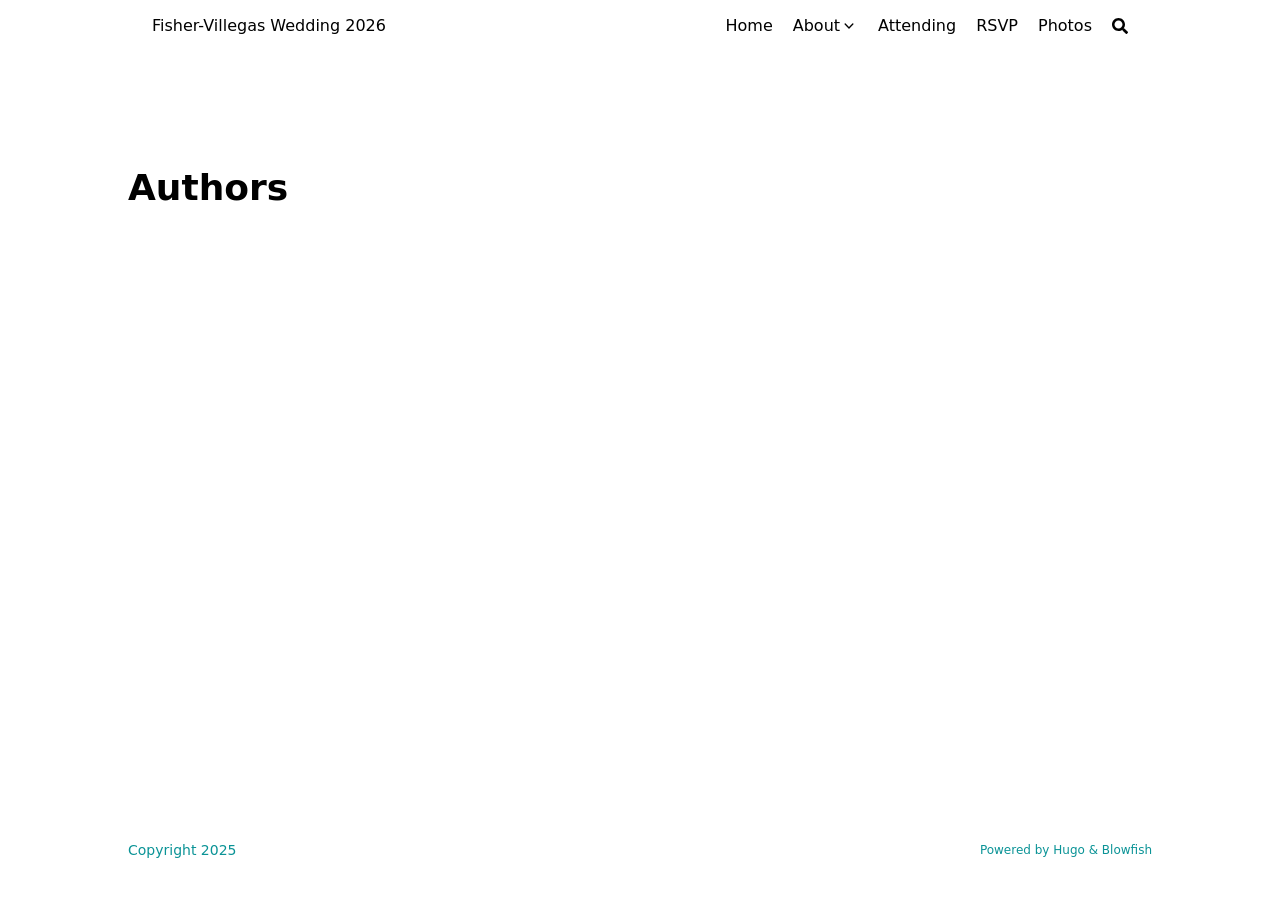
==== commit 779a0744: "second" ====
--- a/authors/index.html
+++ b/authors/index.html
@@ -14,8 +14,8 @@
   <meta name="theme-color">
 
   
-  <title>Authors &middot; Fisher-Villegas wedding 2026</title>
-    <meta name="title" content="Authors &middot; Fisher-Villegas wedding 2026">
+  <title>Authors &middot; Fisher-Villegas Wedding 2026</title>
+    <meta name="title" content="Authors &middot; Fisher-Villegas Wedding 2026">
 
   
   <meta name="description" content="My awesome website">
@@ -24,7 +24,7 @@
   
   <link rel="canonical" href="/authors/">
   
-      <link rel="alternate" type="application/rss+xml" href="/authors/index.xml" title="Fisher-Villegas wedding 2026" />
+      <link rel="alternate" type="application/rss+xml" href="/authors/index.xml" title="Fisher-Villegas Wedding 2026" />
   
   
   
@@ -98,7 +98,7 @@
 
   
   <meta property="og:url" content="/authors/">
-  <meta property="og:site_name" content="Fisher-Villegas wedding 2026">
+  <meta property="og:site_name" content="Fisher-Villegas Wedding 2026">
   <meta property="og:title" content="Authors">
   <meta property="og:description" content="My awesome website">
   <meta property="og:locale" content="en">
@@ -114,7 +114,7 @@
 
   
   
-    <meta name="author" content="Fisher-Villegas wedding">
+    <meta name="author" content="Jonathan Fisher and Natanya Villegas Wedding 2026">
   
   
     
@@ -186,7 +186,7 @@
 <div class="fixed inset-x-0 pl-[24px] pr-[24px] z-100">
   <div
     id="menu-blur"
-    class="absolute opacity-0 inset-x-0 top-0 h-full single_hero_background nozoom backdrop-blur-2xl shadow-2xl"></div>
+    class="absolute opacity-0 inset-x-0 top-0 h-full single_hero_background nozoom bg-neutral dark:bg-neutral-800"></div>
   <div class="relative max-w-[64rem] ml-auto mr-auto">
     
 
@@ -213,13 +213,27 @@
     <nav class="flex space-x-3">
       
         <a href="/" class="text-base font-medium text-gray-500 hover:text-gray-900">
-          Fisher-Villegas wedding 2026
+          Fisher-Villegas Wedding 2026
         </a>
       
     </nav>
     
   <nav class="hidden md:flex items-center gap-x-5 md:ml-12 h-12">
     
+      
+        
+  <a
+  href="/"
+  
+  class="flex items-center text-gray-500 hover:text-primary-600 dark:hover:text-primary-400">
+  
+  <p class="text-base font-medium" title="homepage">
+    Home
+  </p>
+</a>
+
+
+
       
         
   <div>
@@ -371,23 +385,6 @@
     
 
     
-      <div class=" flex items-center">
-        <button
-          id="appearance-switcher"
-          aria-label="Dark mode switcher"
-          type="button"
-          class="text-base hover:text-primary-600 dark:hover:text-primary-400">
-          <div class="flex items-center justify-center dark:hidden">
-            <span class="relative block icon"><svg xmlns="http://www.w3.org/2000/svg" viewBox="0 0 512 512"><path fill="currentColor" d="M32 256c0-123.8 100.3-224 223.8-224c11.36 0 29.7 1.668 40.9 3.746c9.616 1.777 11.75 14.63 3.279 19.44C245 86.5 211.2 144.6 211.2 207.8c0 109.7 99.71 193 208.3 172.3c9.561-1.805 16.28 9.324 10.11 16.95C387.9 448.6 324.8 480 255.8 480C132.1 480 32 379.6 32 256z"/></svg>
-</span>
-          </div>
-          <div class="items-center justify-center hidden dark:flex">
-            <span class="relative block icon"><svg xmlns="http://www.w3.org/2000/svg" viewBox="0 0 512 512"><path fill="currentColor" d="M256 159.1c-53.02 0-95.1 42.98-95.1 95.1S202.1 351.1 256 351.1s95.1-42.98 95.1-95.1S309 159.1 256 159.1zM509.3 347L446.1 255.1l63.15-91.01c6.332-9.125 1.104-21.74-9.826-23.72l-109-19.7l-19.7-109c-1.975-10.93-14.59-16.16-23.72-9.824L256 65.89L164.1 2.736c-9.125-6.332-21.74-1.107-23.72 9.824L121.6 121.6L12.56 141.3C1.633 143.2-3.596 155.9 2.736 164.1L65.89 256l-63.15 91.01c-6.332 9.125-1.105 21.74 9.824 23.72l109 19.7l19.7 109c1.975 10.93 14.59 16.16 23.72 9.824L256 446.1l91.01 63.15c9.127 6.334 21.75 1.107 23.72-9.822l19.7-109l109-19.7C510.4 368.8 515.6 356.1 509.3 347zM256 383.1c-70.69 0-127.1-57.31-127.1-127.1c0-70.69 57.31-127.1 127.1-127.1s127.1 57.3 127.1 127.1C383.1 326.7 326.7 383.1 256 383.1z"/></svg>
-</span>
-          </div>
-        </button>
-      </div>
-    
   </nav>
 
     
@@ -409,21 +406,6 @@
       </button>
     
 
-    
-      <button
-        id="appearance-switcher-mobile"
-        aria-label="Dark mode switcher"
-        type="button"
-        class="text-base hover:text-primary-600 dark:hover:text-primary-400 ltr:mr-1 rtl:ml-1">
-        <div class="flex items-center justify-center dark:hidden">
-          <span class="relative block icon"><svg xmlns="http://www.w3.org/2000/svg" viewBox="0 0 512 512"><path fill="currentColor" d="M32 256c0-123.8 100.3-224 223.8-224c11.36 0 29.7 1.668 40.9 3.746c9.616 1.777 11.75 14.63 3.279 19.44C245 86.5 211.2 144.6 211.2 207.8c0 109.7 99.71 193 208.3 172.3c9.561-1.805 16.28 9.324 10.11 16.95C387.9 448.6 324.8 480 255.8 480C132.1 480 32 379.6 32 256z"/></svg>
-</span>
-        </div>
-        <div class="items-center justify-center hidden dark:flex">
-          <span class="relative block icon"><svg xmlns="http://www.w3.org/2000/svg" viewBox="0 0 512 512"><path fill="currentColor" d="M256 159.1c-53.02 0-95.1 42.98-95.1 95.1S202.1 351.1 256 351.1s95.1-42.98 95.1-95.1S309 159.1 256 159.1zM509.3 347L446.1 255.1l63.15-91.01c6.332-9.125 1.104-21.74-9.826-23.72l-109-19.7l-19.7-109c-1.975-10.93-14.59-16.16-23.72-9.824L256 65.89L164.1 2.736c-9.125-6.332-21.74-1.107-23.72 9.824L121.6 121.6L12.56 141.3C1.633 143.2-3.596 155.9 2.736 164.1L65.89 256l-63.15 91.01c-6.332 9.125-1.105 21.74 9.824 23.72l109 19.7l19.7 109c1.975 10.93 14.59 16.16 23.72 9.824L256 446.1l91.01 63.15c9.127 6.334 21.75 1.107 23.72-9.822l19.7-109l109-19.7C510.4 368.8 515.6 356.1 509.3 347zM256 383.1c-70.69 0-127.1-57.31-127.1-127.1c0-70.69 57.31-127.1 127.1-127.1s127.1 57.3 127.1 127.1C383.1 326.7 326.7 383.1 256 383.1z"/></svg>
-</span>
-        </div>
-      </button>
     
   </div>
 
@@ -448,6 +430,22 @@
 </span>
               </span>
             </li>
+
+            
+              
+  <li class="mt-1">
+  <a
+    href="/"
+    
+    class="flex items-center text-gray-500 hover:text-primary-600 dark:hover:text-primary-400">
+    
+    <p class="text-bg font-bg" title="homepage">
+      Home
+    </p>
+  </a>
+</li>
+
+
 
             
               
@@ -676,32 +674,6 @@
         
       </main><footer id="site-footer" class="py-10 print:hidden">
   
-  
-    
-      
-      
-        
-          
-          
-      
-      
-      
-      <nav class="flex flex-row pb-4 text-base font-medium text-neutral-500 dark:text-neutral-400 ">
-        <ul class="flex list-none flex-col sm:flex-row">
-          
-            <li class=" flex mb-1 ltr:text-right rtl:text-left sm:mb-0 ltr:sm:mr-7 ltr:sm:last:mr-0 rtl:sm:ml-7 rtl:sm:last:ml-0 ">
-              <a
-                class="decoration-primary-500 hover:underline hover:decoration-2 hover:underline-offset-2 flex items-center"
-                href="/home/"
-                title="Homes">
-                
-                all pages
-              </a>
-            </li>
-          
-        </ul>
-      </nav>
-    
   
   <div class="flex items-center justify-between">
     
@@ -779,16 +751,4 @@
     </div>
   </body>
   
-    <script
-      data-name="BMC-Widget"
-      data-cfasync="false"
-      src="https://cdnjs.buymeacoffee.com/1.0.0/widget.prod.min.js"
-      data-id=""
-      data-description="Support me on Buy me a coffee!"
-      data-message="Hello"
-      data-color="#FFDD00"
-      data-position="Right"
-      data-x_margin="18"
-      data-y_margin="18"></script>
-  
 </html>
